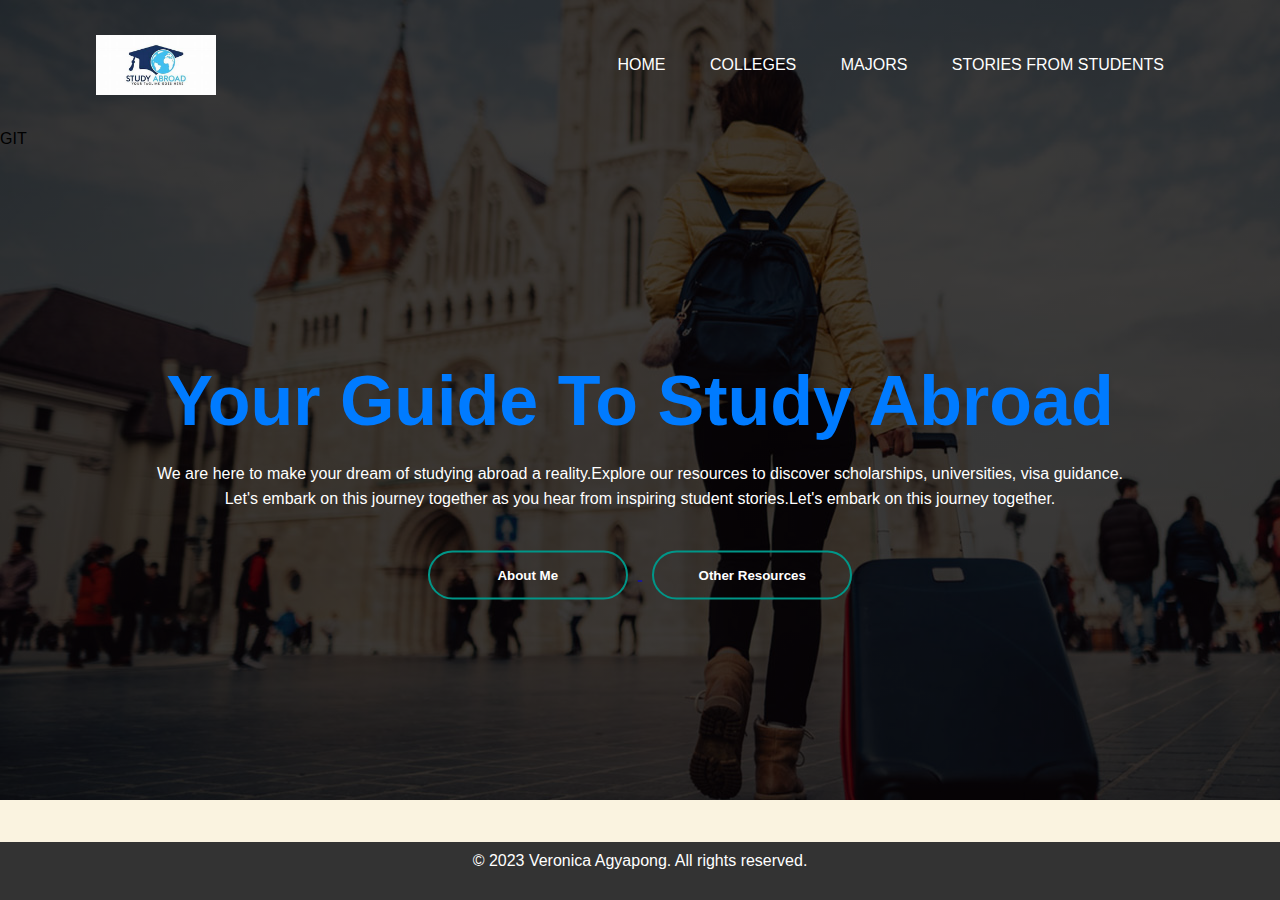
==== index.html @ aa7c0345 "worked" ====
<!DOCTYPE html>
<html lang="en">
<head>
    <meta charset="UTF-8">
		<meta http-equiv="X-UA-Compatible" content="IE=edges">
    <meta name="viewport" content="width=device-width, initial-scale=1.0">
    <title>Personal website</title>
		<link rel="stylesheet" href ="style.css">

</head>
<body>
      <div class="banner">
				<div class ="navbar">
							<img  src="logoof.jfif" class="logo">
						<ul>
						  <li><a href="index.html">Home</a></li>
							<li><a href="college.html">Colleges</a></li>
							<li><a href="majors.html">Majors</a></li>
							<li><a href="#">Stories From Students</a></li>
						</ul>
				</div>
				<!-- for collges cotent-->
GIT

				<div class ="content">
					<h1>Your Guide To Study Abroad</h1>
					<p class="color-context">
						We are here to make your dream of studying abroad a reality.Explore our resources to discover scholarships, universities, visa guidance.<br>Let's embark on this journey together as you hear from inspiring student stories.Let's embark on this journey together.</p>
			        </p>
					<div>

				<a href="About.html">
					<button type="button"><span></span> About Me</button>
				</a>
				<button type="button"><span></span> Other Resources</button>
			</div>
		</div>
<footer class="footer">
    <p>&copy; 2023 Veronica Agyapong. All rights reserved.</p>
</footer>

	  </div>
</body>
</html>
---- style.css ----
*{
	margin:0;
	padding:0;
	font-family:"poppins",sans-serif;
	box-sizing:border;
}
.banner{
		height: 800px;
		margin: 0;
    padding: 0;
		background-image: linear-gradient(rgba(0,0,0,0.75),rgba(0,0,0,0.75)), url(Abroad.jpg);
    background-position: auto;
		background-repeat: no-repeat;

}
.navbar{
		width: 85%;
		margin: auto;
		padding: 35px 0;
		display: flex;
		align-items: center;
		justify-content: space-between;
}
.logo{
	width: 120px;
	cursor: pointer;
	background-image: linear-gradient(rgba(0,0,0,0.75),rgba(0,0,0,0.75)) url(logoof.jfif);
}
.navbar ul li {
	list-style:  none;
	display: inline-block;
	margin: 0 20px;
	position : relative;
}
.navbar ul li a{
	text-decoration:  none;
	color: #fff;
	text-transform: uppercase;


}
.navbar ul li ::after{
	content:  '';
	height: 3px ;
	width: 0;
	background:#009688;
	position: absolute;
	left:0;
	bottom: -10px;
	transition:0.5s;
}
.navbar ul :hover::after{
	width: 100%;

}
.bullet-list {
    list-style-type: disc;
    margin-left: 20px;
}
body {
    background-color: #faf3e0; /* Light beige */
}






.content{
	  width:100%;
		position: absolute;
		top: 50%;
		transform:translateY(-50%);
		text-align: center;
		color:gray;

}
.content h1{
	font-size: 70px;
	margin-top: 80px;
}
.content p{
	margin: 20px;
	font-weight: 100;
	line-height: 25px;
}
button{
	width: 200px;
	padding: 15px 0;
	text-align: center;
	margin: 20px 10px;
	border-radius:25px;
	font-weight:bold;
	border:2px solid #009688;
	background: transparent;
	color:#fff;
	cursor: pointer;
	position: relative ;
	overflow: hidden;
}
span{
	background:#009688;
	height: 100%;
	width: 0;
	border-radius:25px;
	position:absolute;
	left:0;
	bottom:0;
	z-index:-1;
	transition: 0.5s;
}
button:hover span{
	width:100%;
}
button:hover span{
	border:none;
}
/* this is for the collges page*/

.content1{
    max-width: 100%;
    height: auto;
    margin: 10px;
    display: block;
    margin-bottom: 20px;

}/* this is for the description paragraph on the main html file"*/
.color-context{
    color: white;
}


<!-- for the various schools-->
.school-image7{
    width: 90px;
    height: 150px;
		background-position: center;
}
.school-image2{
margin: 20px;
width: 300px;
height: auto;
max-width: 100%;
}
.school-image3{
 margin: 20px;
 width: 300px;
 height: auto;
 max-width: 100%; ;
}

.school-image4{
 margin: 20px;
 width: 300px;
 height: auto;
 max-width: 100%;
}
.school-image5{
  margin: 20px;
  width: 300px;
  height: auto;
  max-width: 100%;
}

.school-image6{
margin: 20px;
width: 300px;
height: auto;
max-width: 100%;
}

.school-image7{
  margin: 20px;
  width: 300px;
  height: auto;
  max-width: 100%;
}
/* Add this to your CSS file */
.footer {
    text-align: left;
    background-color: #333; /* Background color for the footer */
    color: #fff; /* Text color for the footer */
    padding: 10px;
}
/* Add this CSS to position the footer */
.footer {
    position: fixed;
    bottom: 0;
    width: 100%;
    background-color: #333; /* Customize the background color */
    color: #fff; /* Customize the text color */
    text-align: center;
    padding: 10px 0;
}
/* for major page*/
.major {
    margin-bottom: 20px;
}
.bodyAbout{
        /*font-family: Arial, sans-serif;*/
        background-color: none;
        color: #333;
        margin: 0;
        padding: 10px;
        }

        h,h1 {
            font-size: 30px;
            color: #007BFF;
            float:center;
        }

        p {
            font-size: 16px;
            margin-bottom: 20px;
        }
 .selfie{
    max-width: 50%;
    height: auto;
    display: block;
    margin: 0 auto;
    border-radius: 50%;
    width: 180px;
    height: auto;
    float: left;
    margin-right: 40px; /* Add some spacing to the right of the image */
}
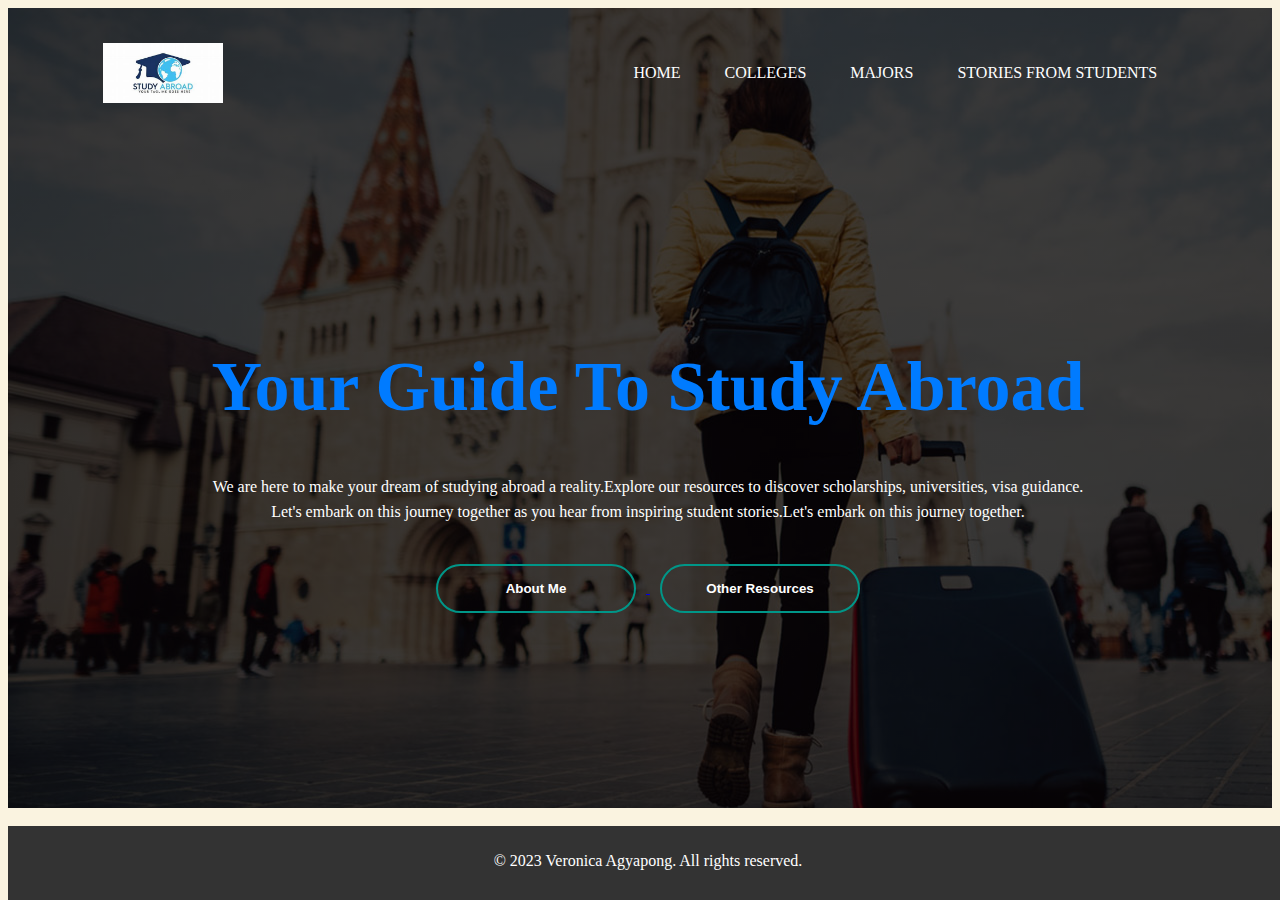
==== commit d2b0fce6: "git" ====
--- a/index.html
+++ b/index.html
@@ -20,7 +20,7 @@
 						</ul>
 				</div>
 				<!-- for collges cotent-->
-GIT
+
 
 				<div class ="content">
 					<h1>Your Guide To Study Abroad</h1>
--- a/style.css
+++ b/style.css
@@ -1,3 +1,5 @@
+<meta name="viewport" content="width=device-width, initial-scale=1.0">
+
 *{
 	margin:0;
 	padding:0;
@@ -226,6 +228,11 @@
     margin-right: 40px; /* Add some spacing to the right of the image */
 }
 
-
-
-
+		@media screen and (max-width: 480px) {
+
+			.container {
+				max-width: calc(100% - 3em);
+			}
+
+
+
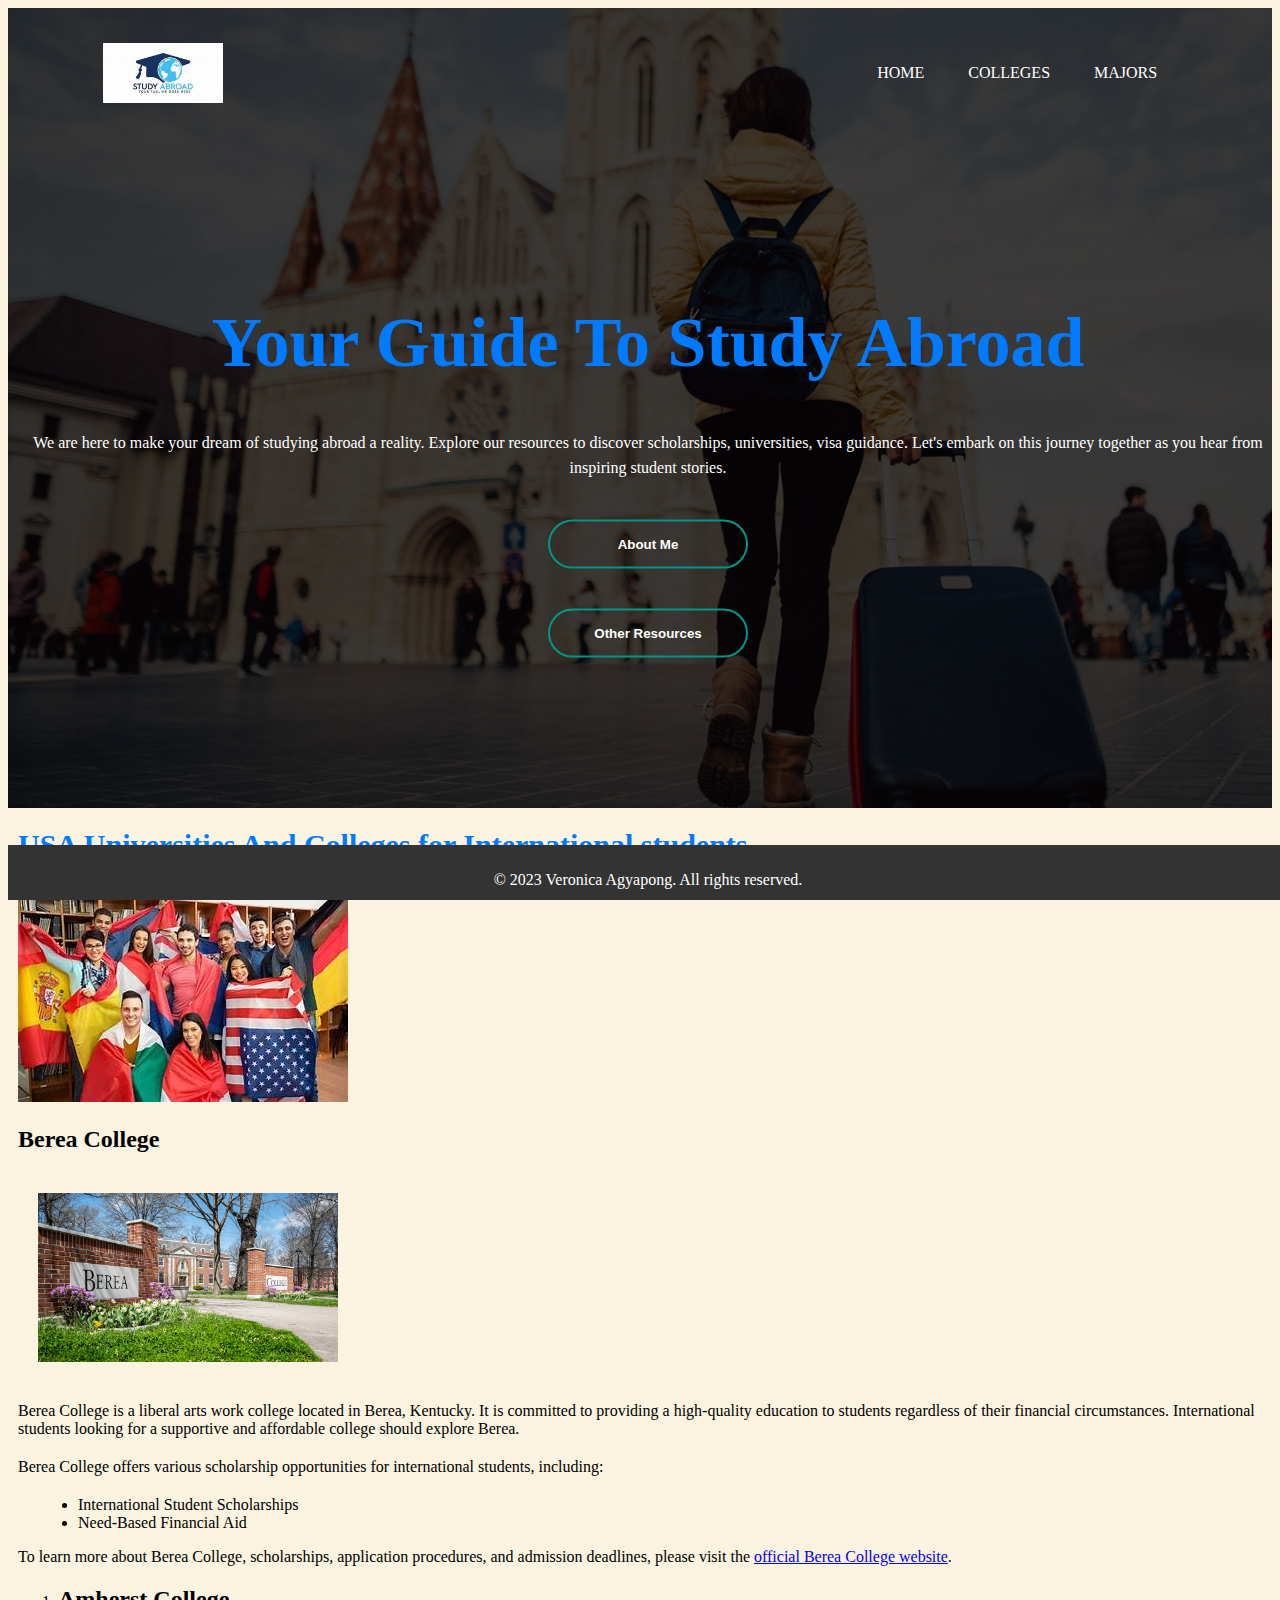
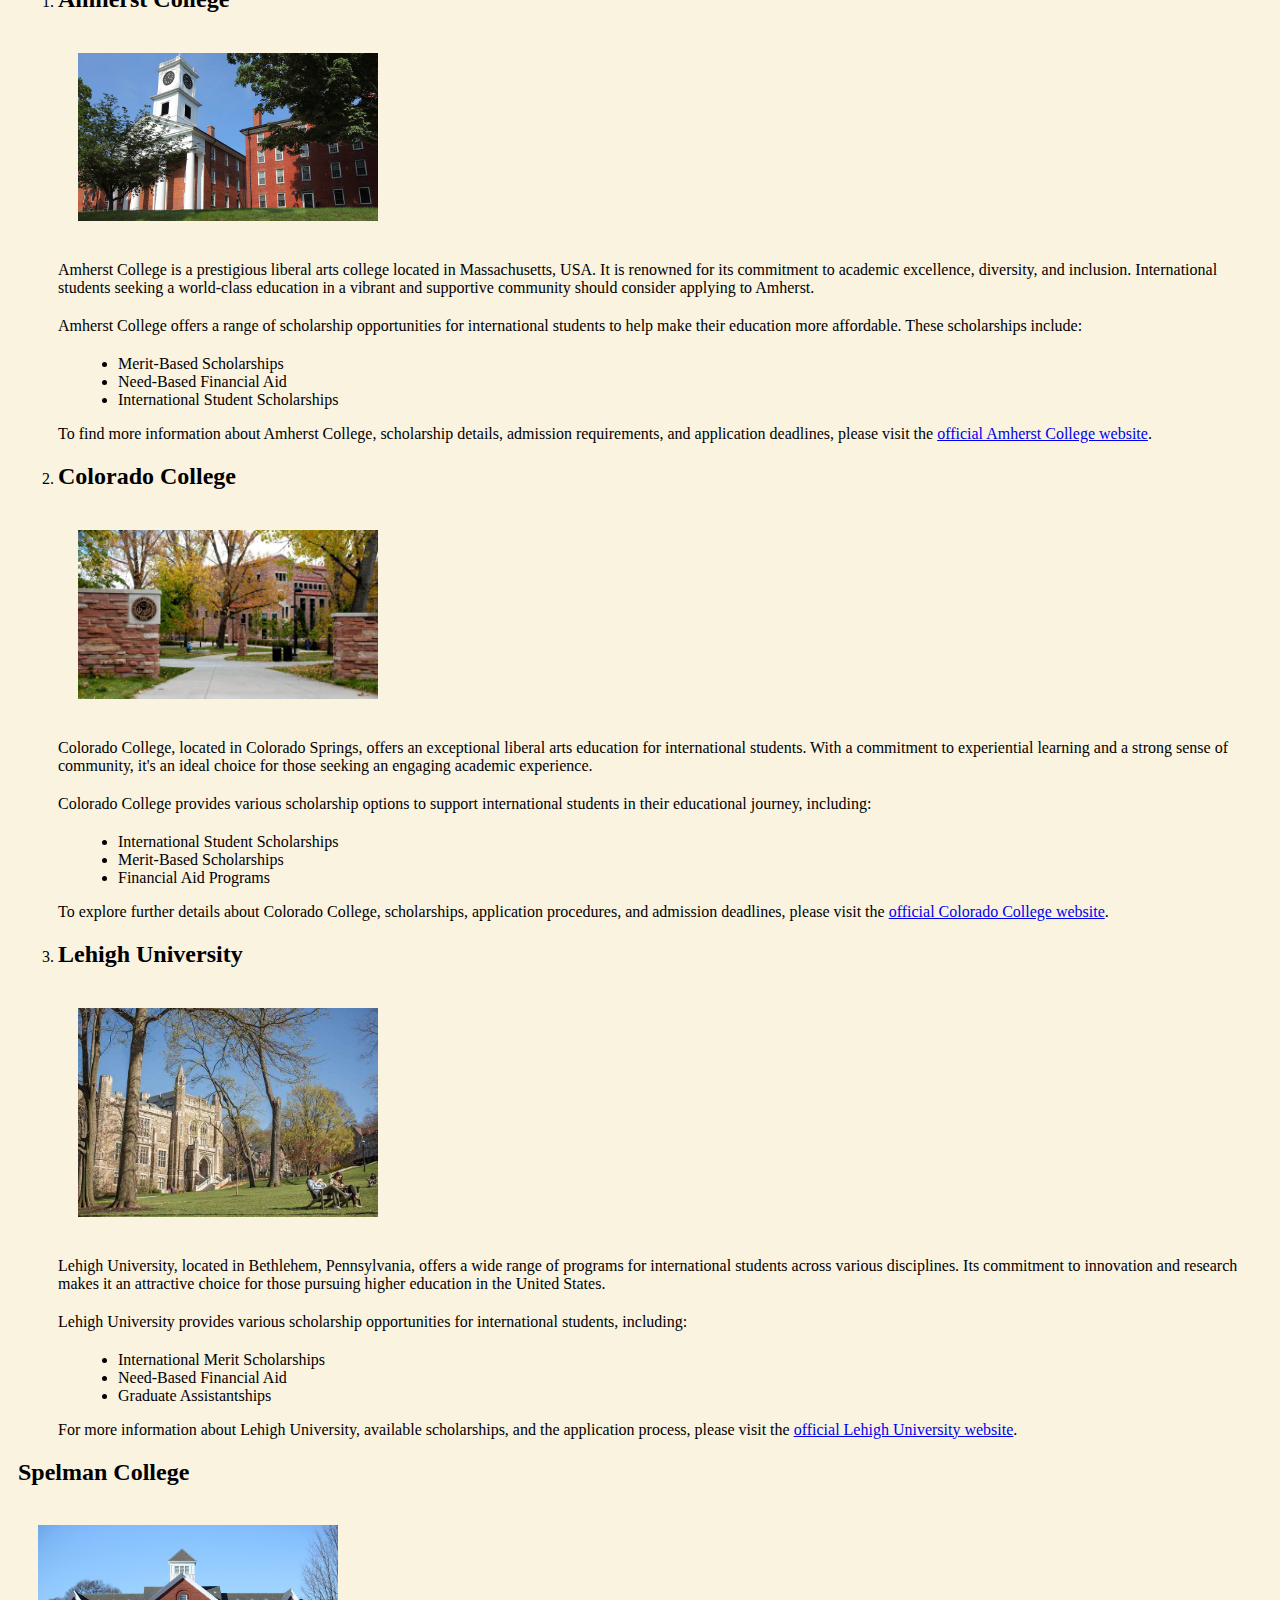
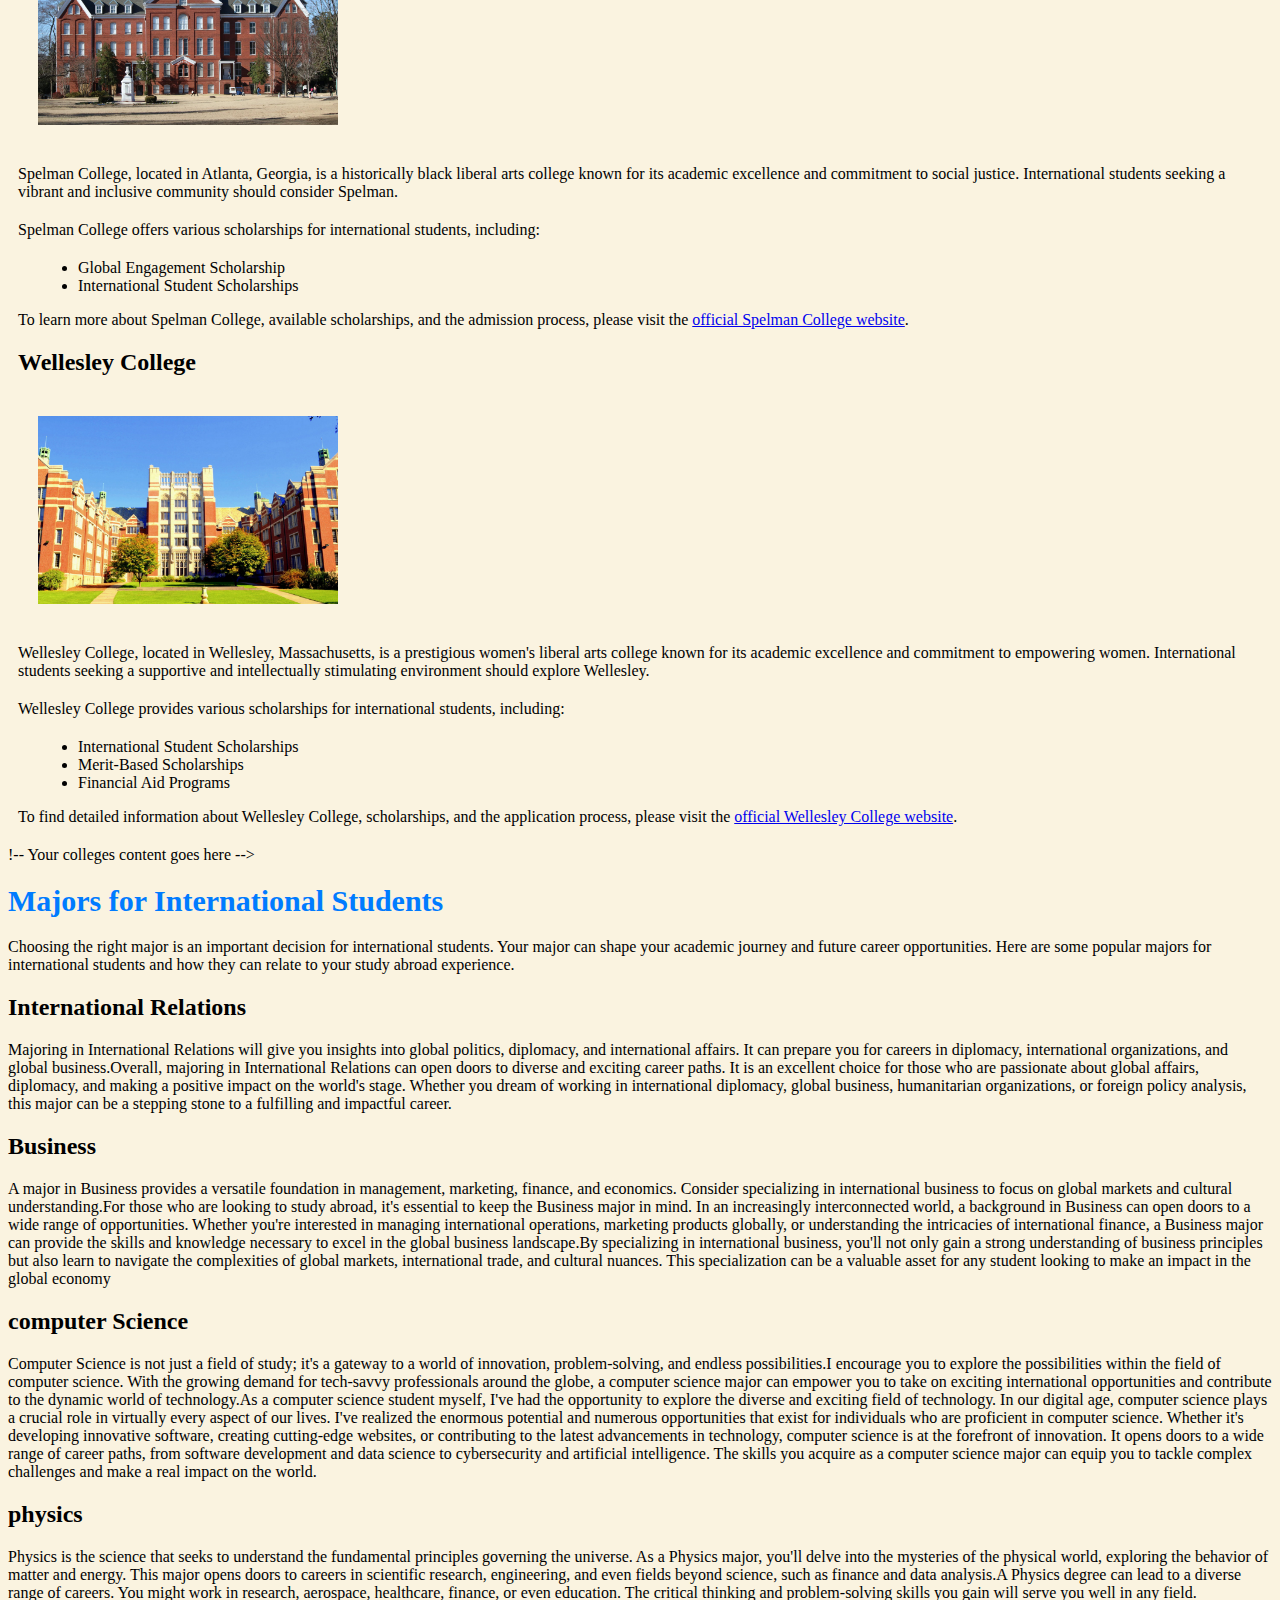
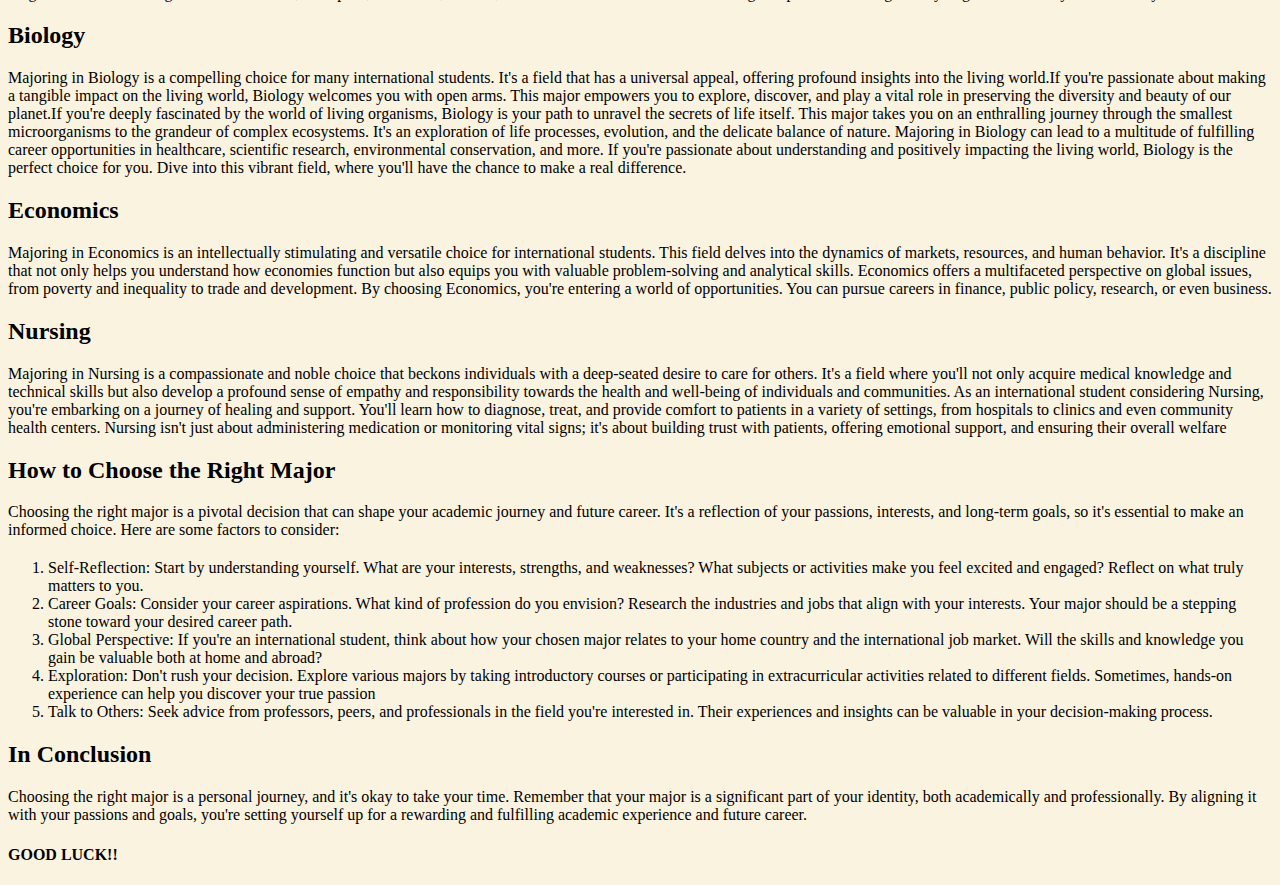
==== commit a74b078f: "have modified" ====
--- a/index.html
+++ b/index.html
@@ -2,43 +2,253 @@
 <html lang="en">
 <head>
     <meta charset="UTF-8">
-		<meta http-equiv="X-UA-Compatible" content="IE=edges">
+    <meta http-equiv="X-UA-Compatible" content="IE=edge">
     <meta name="viewport" content="width=device-width, initial-scale=1.0">
     <title>Personal website</title>
-		<link rel="stylesheet" href ="style.css">
-
+    <link rel="stylesheet" href="style.css">
 </head>
 <body>
-      <div class="banner">
-				<div class ="navbar">
-							<img  src="logoof.jfif" class="logo">
-						<ul>
-						  <li><a href="index.html">Home</a></li>
-							<li><a href="college.html">Colleges</a></li>
-							<li><a href="majors.html">Majors</a></li>
-							<li><a href="#">Stories From Students</a></li>
-						</ul>
-				</div>
-				<!-- for collges cotent-->
-
-
-				<div class ="content">
-					<h1>Your Guide To Study Abroad</h1>
-					<p class="color-context">
-						We are here to make your dream of studying abroad a reality.Explore our resources to discover scholarships, universities, visa guidance.<br>Let's embark on this journey together as you hear from inspiring student stories.Let's embark on this journey together.</p>
-			        </p>
-					<div>
-
-				<a href="About.html">
-					<button type="button"><span></span> About Me</button>
-				</a>
-				<button type="button"><span></span> Other Resources</button>
+    <div class="banner">
+        <div class="navbar">
+            <img src="logoof.jfif" class="logo">
+            <ul>
+                <li><a href="#main-content">Home</a></li>
+                <li><a href="#colleges-content">Colleges</a></li>
+
+                <li><a href="#majors-content">Majors</a></li>
+            </ul>
+        </div>
+    </div>
+
+    <!-- for colleges content -->
+    <div class="content" id="main-content">
+        <h1>Your Guide To Study Abroad</h1>
+        <p class="color-context">
+            We are here to make your dream of studying abroad a reality. Explore our resources to discover scholarships, universities, visa guidance. Let's embark on this journey together as you hear from inspiring student stories.
+        </p>
+        <div>
+            <a href="#about-me-content">
+    <button type="button"><span></span> About Me</button>
+</a>
+
+<div class="about-me-content" id="about-me-content">
+
+</div>
+
+            <button type="button"><span></span> Other Resources</button>
+        </div>
+    </div>
+<!-- Section for colleges content -->
+<div class="content1" id="colleges-content">
+    <h1>USA Universities And Colleges for International students</h1>
+		<img src="intern.jfif" class="intern">
+        <h2>Berea College</h2>
+        <img src="BereaCollege.jpg" alt="Berea College Image" class="school-image7">
+        <p>
+            Berea College is a liberal arts work college located in Berea, Kentucky. It is committed to providing a high-quality education to students regardless of their financial circumstances. International students looking for a supportive and affordable college should explore Berea.
+        </p>
+        <p>
+            Berea College offers various scholarship opportunities for international students, including:
+        </p>
+        <ul class="bullet-list">
+            <li>International Student Scholarships</li>
+            <li>Need-Based Financial Aid</li>
+            <!-- Add more scholarship options if applicable -->
+        </ul>
+        <p>
+            To learn more about Berea College, scholarships, application procedures, and admission deadlines, please visit the <a href="https://www.berea.edu" target="_blank" rel="noopener noreferrer">official Berea College website</a>.
+        </p>
+
+
+
+<ol>
+    <li>
+        <h2>Amherst College</h2>
+        <img src="Amherst-College-iStock.webp" alt="Amherst College Image" class="school-image2">
+        <p>
+            Amherst College is a prestigious liberal arts college located in Massachusetts, USA. It is renowned for its commitment to academic excellence, diversity, and inclusion. International students seeking a world-class education in a vibrant and supportive community should consider applying to Amherst.
+        </p>
+        <p>
+            Amherst College offers a range of scholarship opportunities for international students to help make their education more affordable. These scholarships include:
+        </p>
+        <ul class="bullet-list">
+            <li>Merit-Based Scholarships</li>
+            <li>Need-Based Financial Aid</li>
+            <li>International Student Scholarships</li>
+            <!-- Add more scholarship options if applicable -->
+        </ul>
+        <p>
+            To find more information about Amherst College, scholarship details, admission requirements, and application deadlines, please visit the <a href="https://www.amherst.edu" target="_blank" rel="noopener noreferrer">official Amherst College website</a>.
+        </p>
+
+
+<!-- Add the rest of the colleges with similar <ol> structure -->
+
+        <!-- Add more colleges and descriptions as needed -->
+
+    <li>
+        <h2>Colorado College</h2>
+        <img src="collarode.jpg" alt="Colorado College Image" class="school-image3">
+        <p>
+            Colorado College, located in Colorado Springs, offers an exceptional liberal arts education for international students. With a commitment to experiential learning and a strong sense of community, it's an ideal choice for those seeking an engaging academic experience.
+        </p>
+        <p>
+            Colorado College provides various scholarship options to support international students in their educational journey, including:
+        </p>
+			<div>
+        <ul class="bullet-list">
+            <li>International Student Scholarships</li>
+            <li>Merit-Based Scholarships</li>
+            <li>Financial Aid Programs</li>
+            <!-- Add more scholarship options if applicable -->
+        </ul>
 			</div>
-		</div>
-<footer class="footer">
-    <p>&copy; 2023 Veronica Agyapong. All rights reserved.</p>
-</footer>
-
-	  </div>
+        <p>
+            To explore further details about Colorado College, scholarships, application procedures, and admission deadlines, please visit the <a href="https://www.coloradocollege.edu" target="_blank" rel="noopener noreferrer">official Colorado College website</a>.
+        </p>
+    <li>
+        <h2>Lehigh University</h2>
+        <img src="Lehigh.jpg" alt="Lehigh University Image" class="school-image4">
+        <p>
+            Lehigh University, located in Bethlehem, Pennsylvania, offers a wide range of programs for international students across various disciplines. Its commitment to innovation and research makes it an attractive choice for those pursuing higher education in the United States.
+        </p>
+        <p>
+            Lehigh University provides various scholarship opportunities for international students, including:
+        </p>
+        <ul class="bullet-list">
+            <li>International Merit Scholarships</li>
+            <li>Need-Based Financial Aid</li>
+            <li>Graduate Assistantships</li>
+            <!-- Add more scholarship options if applicable -->
+        </ul>
+        <p>
+            For more information about Lehigh University, available scholarships, and the application process, please visit the <a href="https://www.lehigh.edu" target="_blank" rel="noopener noreferrer">official Lehigh University website</a>.
+        </p>
+    </li>
+</ol>
+        <h2>Spelman College</h2>
+        <img src="spelman-college.jpg" alt="Spelman College Image" class="school-image5">
+        <p>
+            Spelman College, located in Atlanta, Georgia, is a historically black liberal arts college known for its academic excellence and commitment to social justice. International students seeking a vibrant and inclusive community should consider Spelman.
+        </p>
+        <p>
+            Spelman College offers various scholarships for international students, including:
+        </p>
+        <ul class="bullet-list">
+            <li>Global Engagement Scholarship</li>
+            <li>International Student Scholarships</li>
+            <!-- Add more scholarship options if applicable -->
+        </ul>
+        <p>
+            To learn more about Spelman College, available scholarships, and the admission process, please visit the <a href="https://www.spelman.edu" target="_blank" rel="noopener noreferrer">official Spelman College website</a>.
+        </p>
+        <h2>Wellesley College</h2>
+        <img src="wellesley.PNG" alt="Wellesley College Image" class="school-image6">
+        <p>
+            Wellesley College, located in Wellesley, Massachusetts, is a prestigious women's liberal arts college known for its academic excellence and commitment to empowering women. International students seeking a supportive and intellectually stimulating environment should explore Wellesley.
+        </p>
+        <p>
+            Wellesley College provides various scholarships for international students, including:
+        </p>
+        <ul class="bullet-list">
+            <li>International Student Scholarships</li>
+            <li>Merit-Based Scholarships</li>
+            <li>Financial Aid Programs</li>
+            <!-- Add more scholarship options if applicable -->
+        </ul>
+        <p>
+            To find detailed information about Wellesley College, scholarships, and the application process, please visit the <a href="https://www.wellesley.edu" target="_blank" rel="noopener noreferrer">official Wellesley College website</a>.
+        </p>
+</div>!-- Your colleges content goes here -->
+
+<!-- Section for majors content -->
+<div class="majors-content" id="majors-content">
+
+
+	<section class="major">
+        <h1>Majors for International Students</h1>
+
+				</section>
+                <p>
+            Choosing the right major is an important decision for international students. Your major can shape your academic journey and future career opportunities. Here are some popular majors for international students and how they can relate to your study abroad experience.
+        </p>
+
+        <!-- Example major descriptions -->
+				<section class="major">
+        <h2>International Relations</h2>
+        <p>
+            Majoring in International Relations will give you insights into global politics, diplomacy, and international affairs. It can prepare you for careers in diplomacy, international organizations, and global business.Overall, majoring in International Relations can open doors to diverse and exciting career paths. It is an excellent choice for those who are passionate about global affairs, diplomacy, and making a positive impact on the world's stage. Whether you dream of working in international diplomacy, global business, humanitarian organizations, or foreign policy analysis, this major can be a stepping stone to a fulfilling and impactful career.
+        </p>
+				</section>
+					<section class="major">
+        <h2>Business</h2>
+        <p>
+            A major in Business provides a versatile foundation in management, marketing, finance, and economics. Consider specializing in international business to focus on global markets and cultural understanding.For those who are looking to study abroad, it's essential to keep the Business major in mind. In an increasingly interconnected world, a background in Business can open doors to a wide range of opportunities. Whether you're interested in managing international operations, marketing products globally, or understanding the intricacies of international finance, a Business major can provide the skills and knowledge necessary to excel in the global business landscape.By specializing in international business, you'll not only gain a strong understanding of business principles but also learn to navigate the complexities of global markets, international trade, and cultural nuances. This specialization can be a valuable asset for any student looking to make an impact in the global economy
+        </p>
+					</section>
+						<section class="major">
+			<h2>computer Science</h2>
+        <p>
+           Computer Science is not just a field of study; it's a gateway to a world of innovation, problem-solving, and endless possibilities.I encourage you to explore the possibilities within the field of computer science. With the growing demand for tech-savvy professionals around the globe, a computer science major can empower you to take on exciting international opportunities and contribute to the dynamic world of technology.As a computer science student myself, I've had the opportunity to explore the diverse and exciting field of technology. In our digital age, computer science plays a crucial role in virtually every aspect of our lives. I've realized the enormous potential and numerous opportunities that exist for individuals who are proficient in computer science.
+            Whether it's developing innovative software, creating cutting-edge websites, or contributing to the latest advancements in technology, computer science is at the forefront of innovation. It opens doors to a wide range of career paths, from software development and data science to cybersecurity and artificial intelligence. The skills you acquire as a computer science major can equip you to tackle complex challenges and make a real impact on the world.
+        </p>
+						</section>
+					<section class="major">
+			<h2>physics</h2>
+        <p>
+           Physics is the science that seeks to understand the fundamental principles governing the universe. As a Physics major, you'll delve into the mysteries of the physical world, exploring the behavior of matter and energy. This major opens doors to careers in scientific research, engineering, and even fields beyond science, such as finance and data analysis.A Physics degree can lead to a diverse range of careers. You might work in research, aerospace, healthcare, finance, or even education. The critical thinking and problem-solving skills you gain will serve you well in any field.
+        </p>
+					</section>
+	<section class="major">
+			<h2>Biology</h2>
+        <p>
+            Majoring in Biology is a compelling choice for many international students. It's a field that has a universal appeal, offering profound insights into the living world.If you're passionate about making a tangible impact on the living world, Biology welcomes you with open arms. This major empowers you to explore, discover, and play a vital role in preserving the diversity and beauty of our planet.If you're deeply fascinated by the world of living organisms, Biology is your path to unravel the secrets of life itself. This major takes you on an enthralling journey through the smallest microorganisms to the grandeur of complex ecosystems. It's an exploration of life processes, evolution, and the delicate balance of nature. Majoring in Biology can lead to a multitude of fulfilling career opportunities in healthcare, scientific research, environmental conservation, and more. If you're passionate about understanding and positively impacting the living world, Biology is the perfect choice for you. Dive into this vibrant field, where you'll have the chance to make a real difference.
+        </p>
+    </section>
+                <section class ="major">
+                    <h2> Economics </h2>
+                    <p>
+                        Majoring in Economics is an intellectually stimulating and versatile choice for international students. This field delves into the dynamics of markets, resources, and human behavior. It's a discipline that not only helps you understand how economies function but also equips you with valuable problem-solving and analytical skills. Economics offers a multifaceted perspective on global issues, from poverty and inequality to trade and development.
+
+By choosing Economics, you're entering a world of opportunities. You can pursue careers in finance, public policy, research, or even business.
+                    </p>
+                    <section class = "major">
+                        <h2> Nursing </h2>
+                        <p>
+                            Majoring in Nursing is a compassionate and noble choice that beckons individuals with a deep-seated desire to care for others. It's a field where you'll not only acquire medical knowledge and technical skills but also develop a profound sense of empathy and responsibility towards the health and well-being of individuals and communities.
+
+As an international student considering Nursing, you're embarking on a journey of healing and support. You'll learn how to diagnose, treat, and provide comfort to patients in a variety of settings, from hospitals to clinics and even community health centers. Nursing isn't just about administering medication or monitoring vital signs; it's about building trust with patients, offering emotional support, and ensuring their overall welfare
+                        </p>
+                    </section>
+
+                </section>
+        <!-- Add more major descriptions as needed -->
+                <section class="major">
+        <h2>How to Choose the Right Major</h2>
+        <p>
+           Choosing the right major is a pivotal decision that can shape your academic journey and future career. It's a reflection of your passions, interests, and long-term goals, so it's essential to make an informed choice. Here are some factors to consider:
+        </p>
+                    <ol>
+                        <li>Self-Reflection: Start by understanding yourself. What are your interests, strengths, and weaknesses? What subjects or activities make you feel excited and engaged? Reflect on what truly matters to you.</li>
+                        <li>Career Goals: Consider your career aspirations. What kind of profession do you envision? Research the industries and jobs that align with your interests. Your major should be a stepping stone toward your desired career path.</li>
+                        <li>Global Perspective: If you're an international student, think about how your chosen major relates to your home country and the international job market. Will the skills and knowledge you gain be valuable both at home and abroad?</li>
+                        <li> Exploration: Don't rush your decision. Explore various majors by taking introductory courses or participating in extracurricular activities related to different fields. Sometimes, hands-on experience can help you discover your true passion</li>
+                        <li>Talk to Others: Seek advice from professors, peers, and professionals in the field you're interested in. Their experiences and insights can be valuable in your decision-making process.</li>
+                    </ol>
+                </section>
+            <section>
+                <h2> In Conclusion </h2>
+                <p>
+                  Choosing the right major is a personal journey, and it's okay to take your time. Remember that your major is a significant part of your identity, both academically and professionally. By aligning it with your passions and goals, you're setting yourself up for a rewarding and fulfilling academic experience and future career.
+                </p>
+                <h4> GOOD LUCK!!</h4>
+            </section>
+
+</div>
+
+
+    <footer class="footer">
+        <p>&copy; 2023 Veronica Agyapong. All rights reserved.</p>
+    </footer>
 </body>
-</html>+</html>
--- a/style.css
+++ b/style.css
@@ -5,6 +5,9 @@
 	padding:0;
 	font-family:"poppins",sans-serif;
 	box-sizing:border;
+}
+html {
+    scroll-behavior: smooth;
 }
 .banner{
 		height: 800px;
@@ -189,6 +192,7 @@
     position: fixed;
     bottom: 0;
     width: 100%;
+    height: 35px;
     background-color: #333; /* Customize the background color */
     color: #fff; /* Customize the text color */
     text-align: center;
@@ -227,12 +231,11 @@
     float: left;
     margin-right: 40px; /* Add some spacing to the right of the image */
 }
-
-		@media screen and (max-width: 480px) {
-
-			.container {
-				max-width: calc(100% - 3em);
-			}
-
-
-
+/* Example of a media query for smaller screens */
+@media (max-width: 768px) {
+    /* CSS styles for smaller screens go here */
+}
+
+
+
+
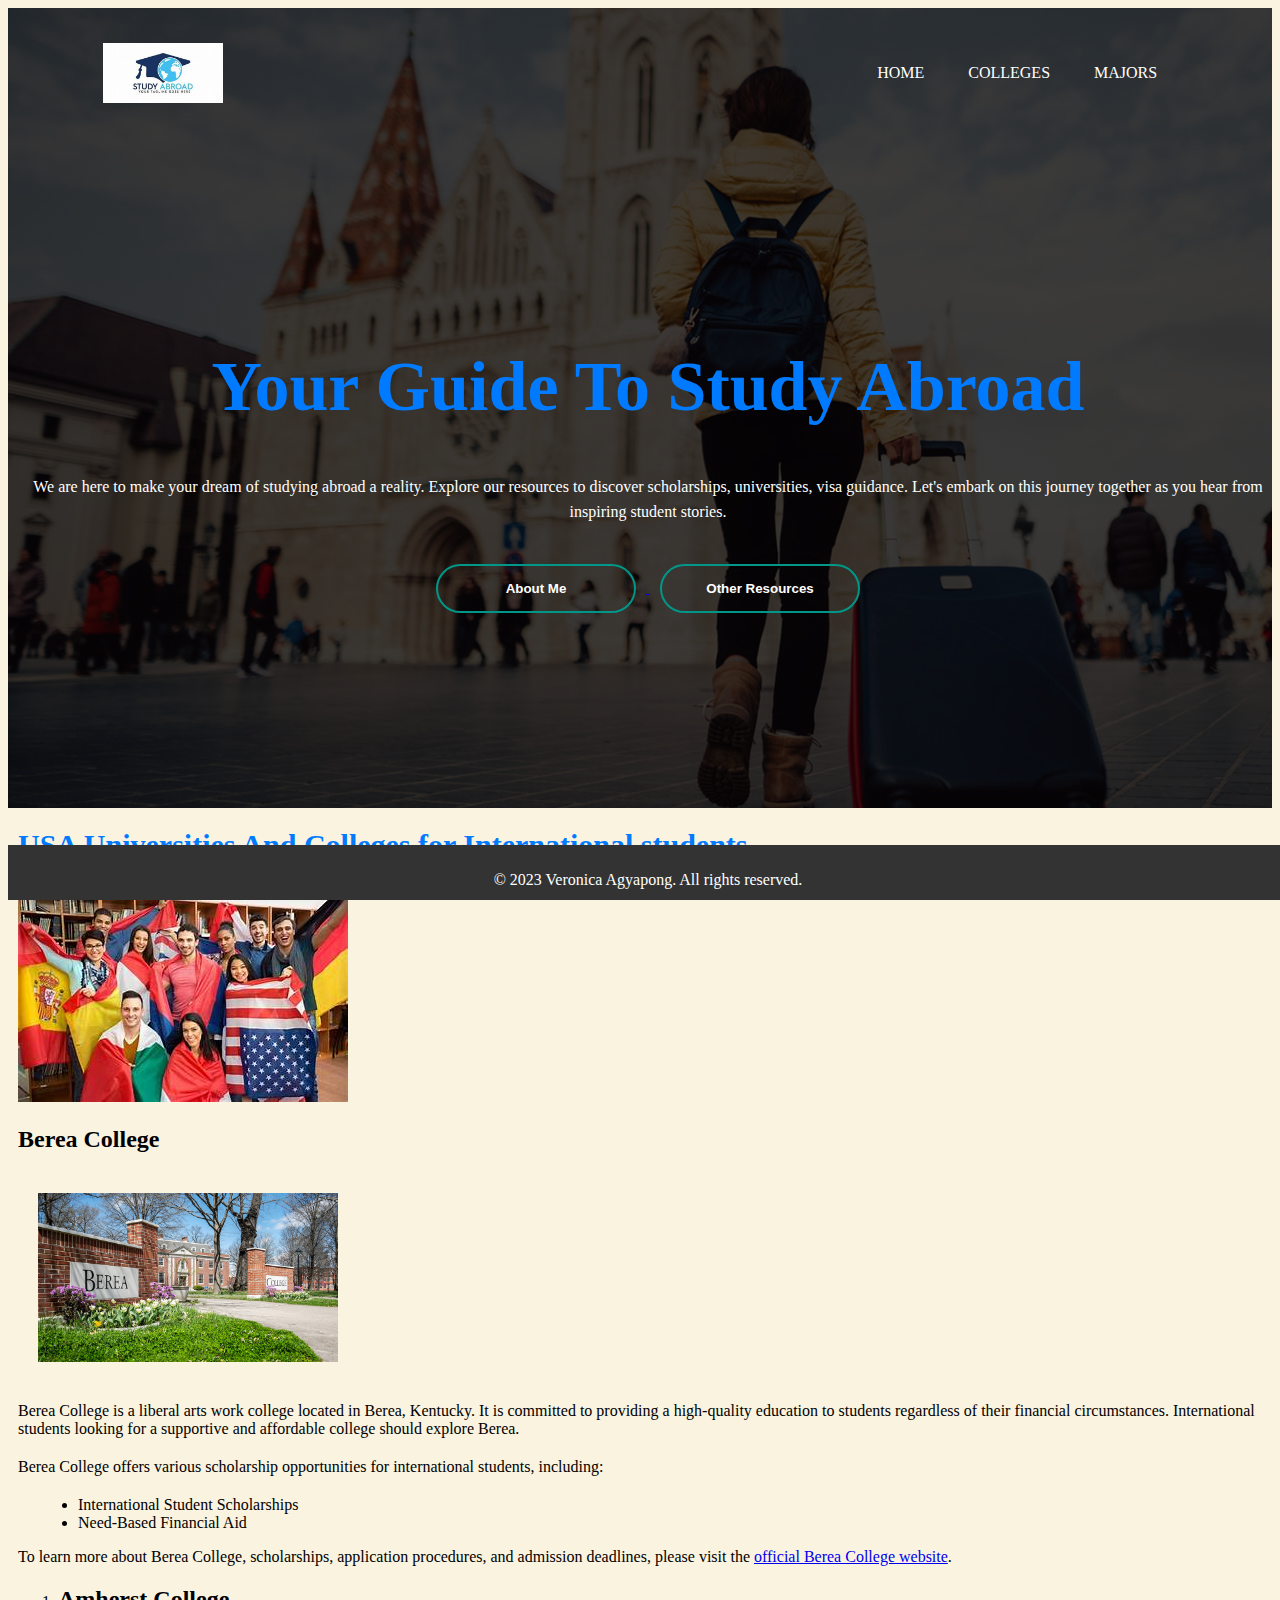
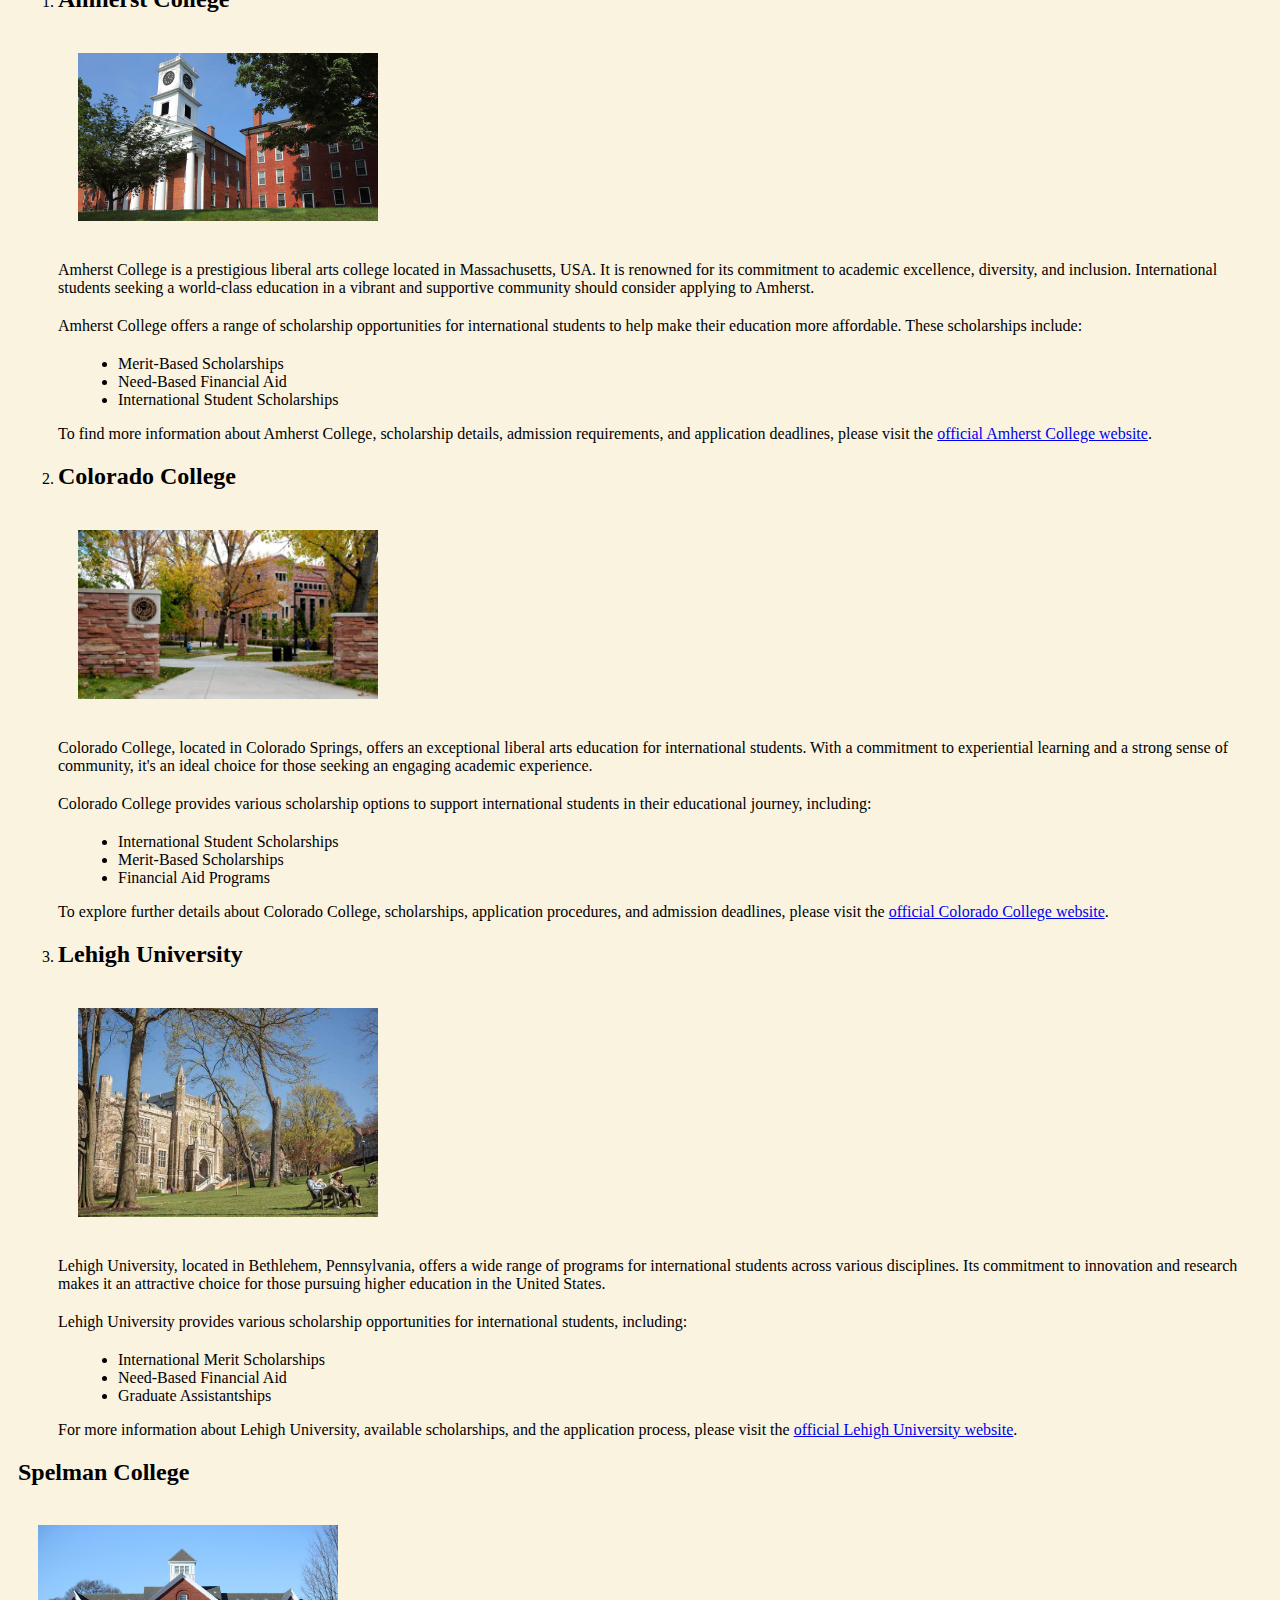
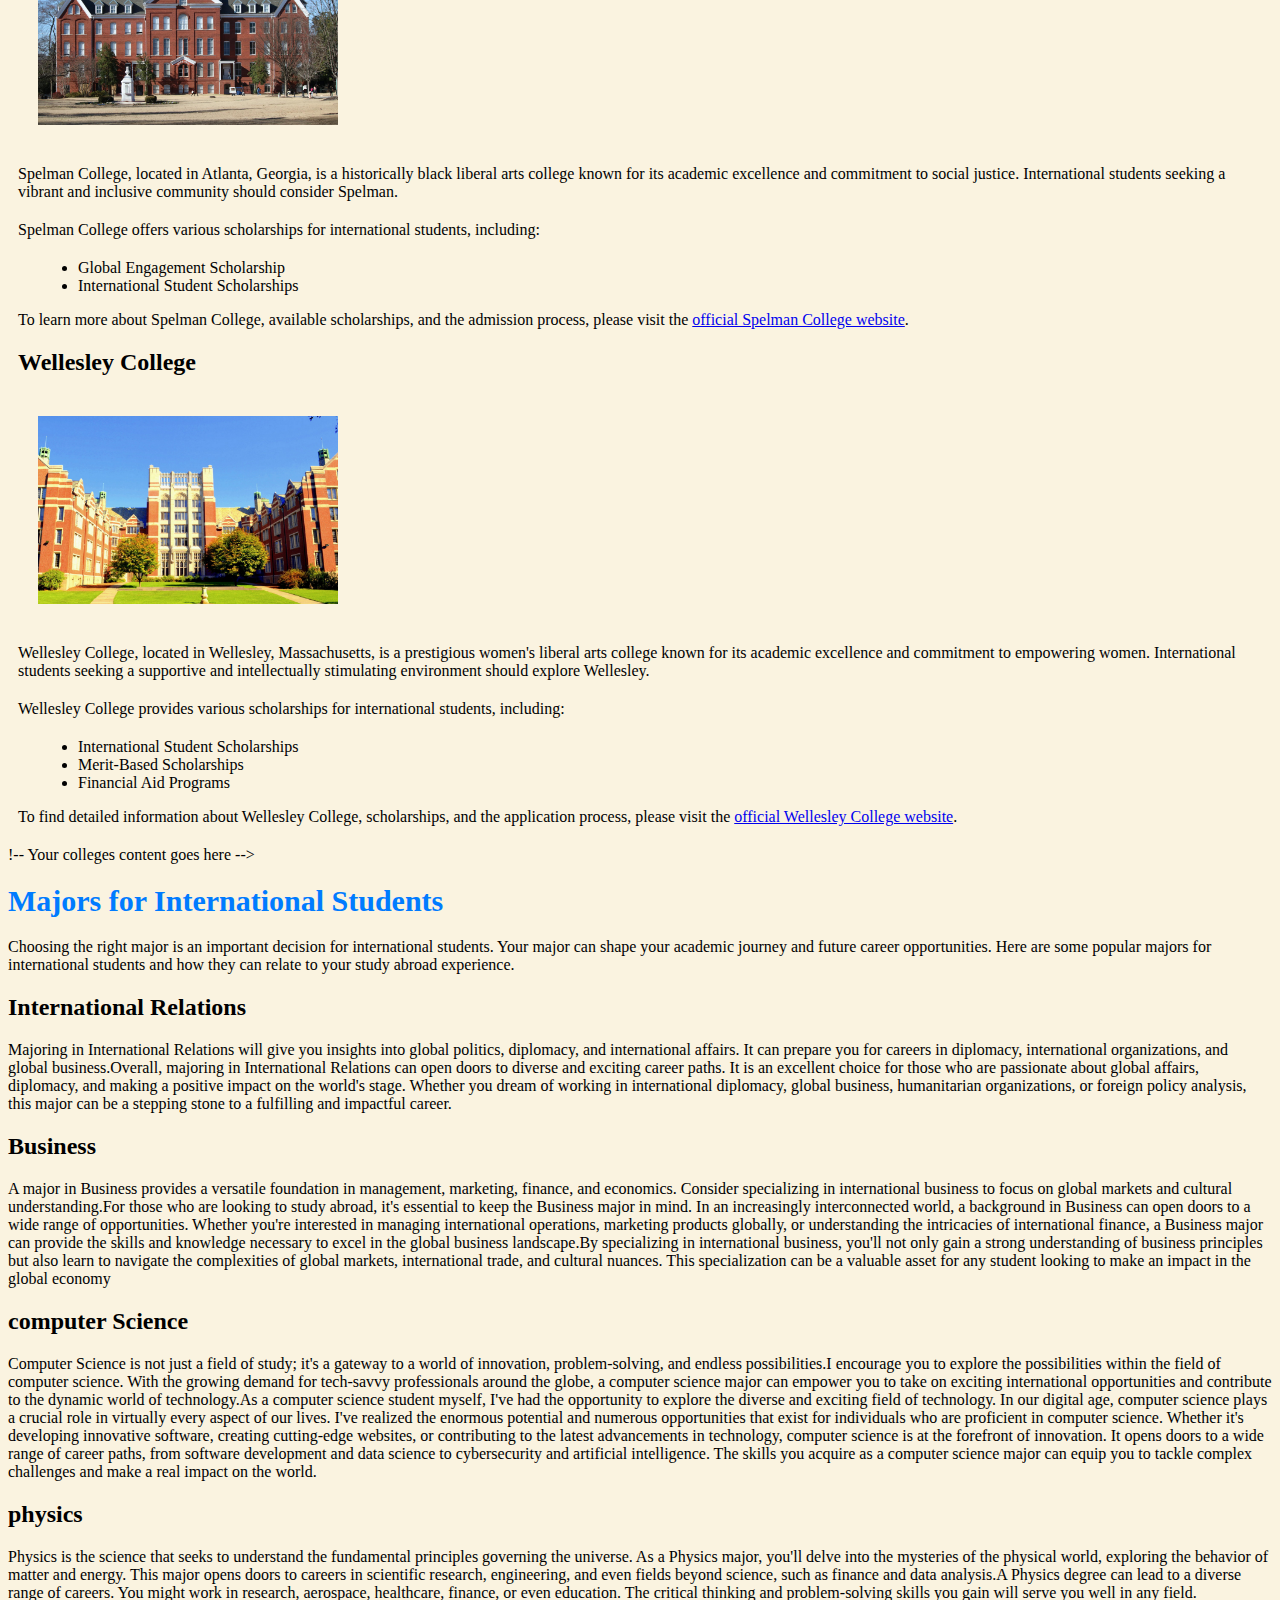
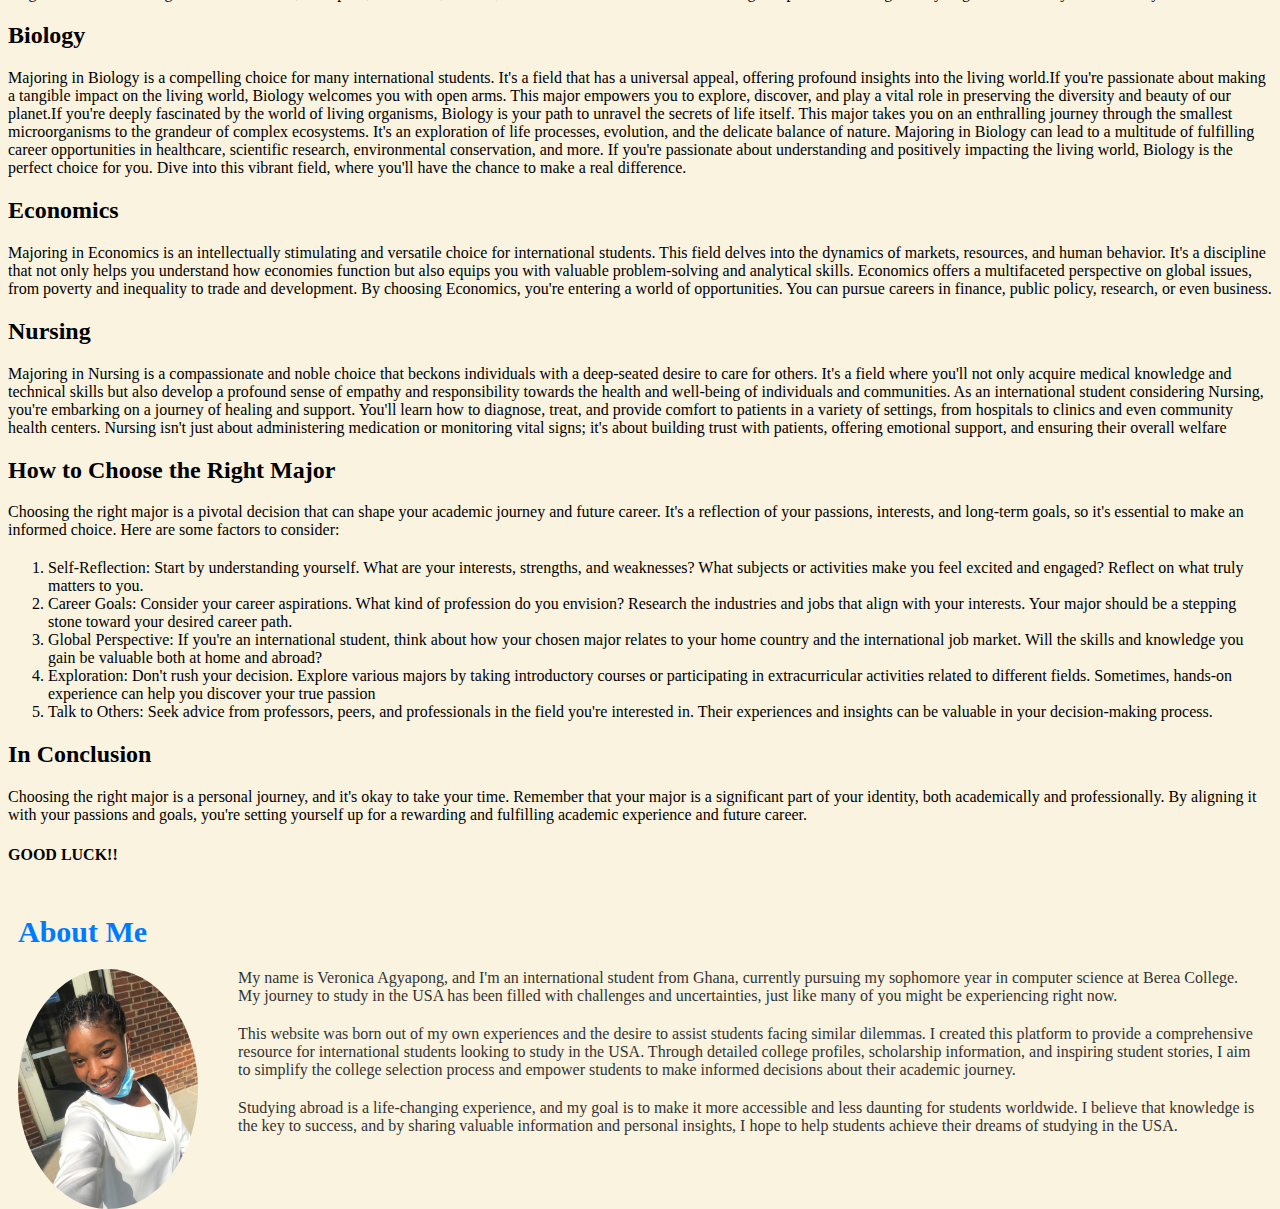
==== commit 34debdd1: "have added" ====
--- a/index.html
+++ b/index.html
@@ -31,14 +31,10 @@
     <button type="button"><span></span> About Me</button>
 </a>
 
-<div class="about-me-content" id="about-me-content">
-
-</div>
-
             <button type="button"><span></span> Other Resources</button>
         </div>
     </div>
-<!-- Section for colleges content -->
+
 <div class="content1" id="colleges-content">
     <h1>USA Universities And Colleges for International students</h1>
 		<img src="intern.jfif" class="intern">
@@ -245,7 +241,20 @@
             </section>
 
 </div>
-
+<section>
+<div class="bodyAbout" id="about-me-content">
+
+
+    <h1>About Me</h1>
+    <img src="IMG_2088.JPG" Class="selfie">
+    <p>My name is Veronica Agyapong, and I'm an international student from Ghana, currently pursuing my sophomore year in computer science at Berea College. My journey to study in the USA has been filled with challenges and uncertainties, just like many of you might be experiencing right now.</p>
+
+<p>This website was born out of my own experiences and the desire to assist students facing similar dilemmas. I created this platform to provide a comprehensive resource for international students looking to study in the USA. Through detailed college profiles, scholarship information, and inspiring student stories, I aim to simplify the college selection process and empower students to make informed decisions about their academic journey.</p>
+
+<p>Studying abroad is a life-changing experience, and my goal is to make it more accessible and less daunting for students worldwide. I believe that knowledge is the key to success, and by sharing valuable information and personal insights, I hope to help students achieve their dreams of studying in the USA.</p>
+
+</div>
+	</section>
 
     <footer class="footer">
         <p>&copy; 2023 Veronica Agyapong. All rights reserved.</p>
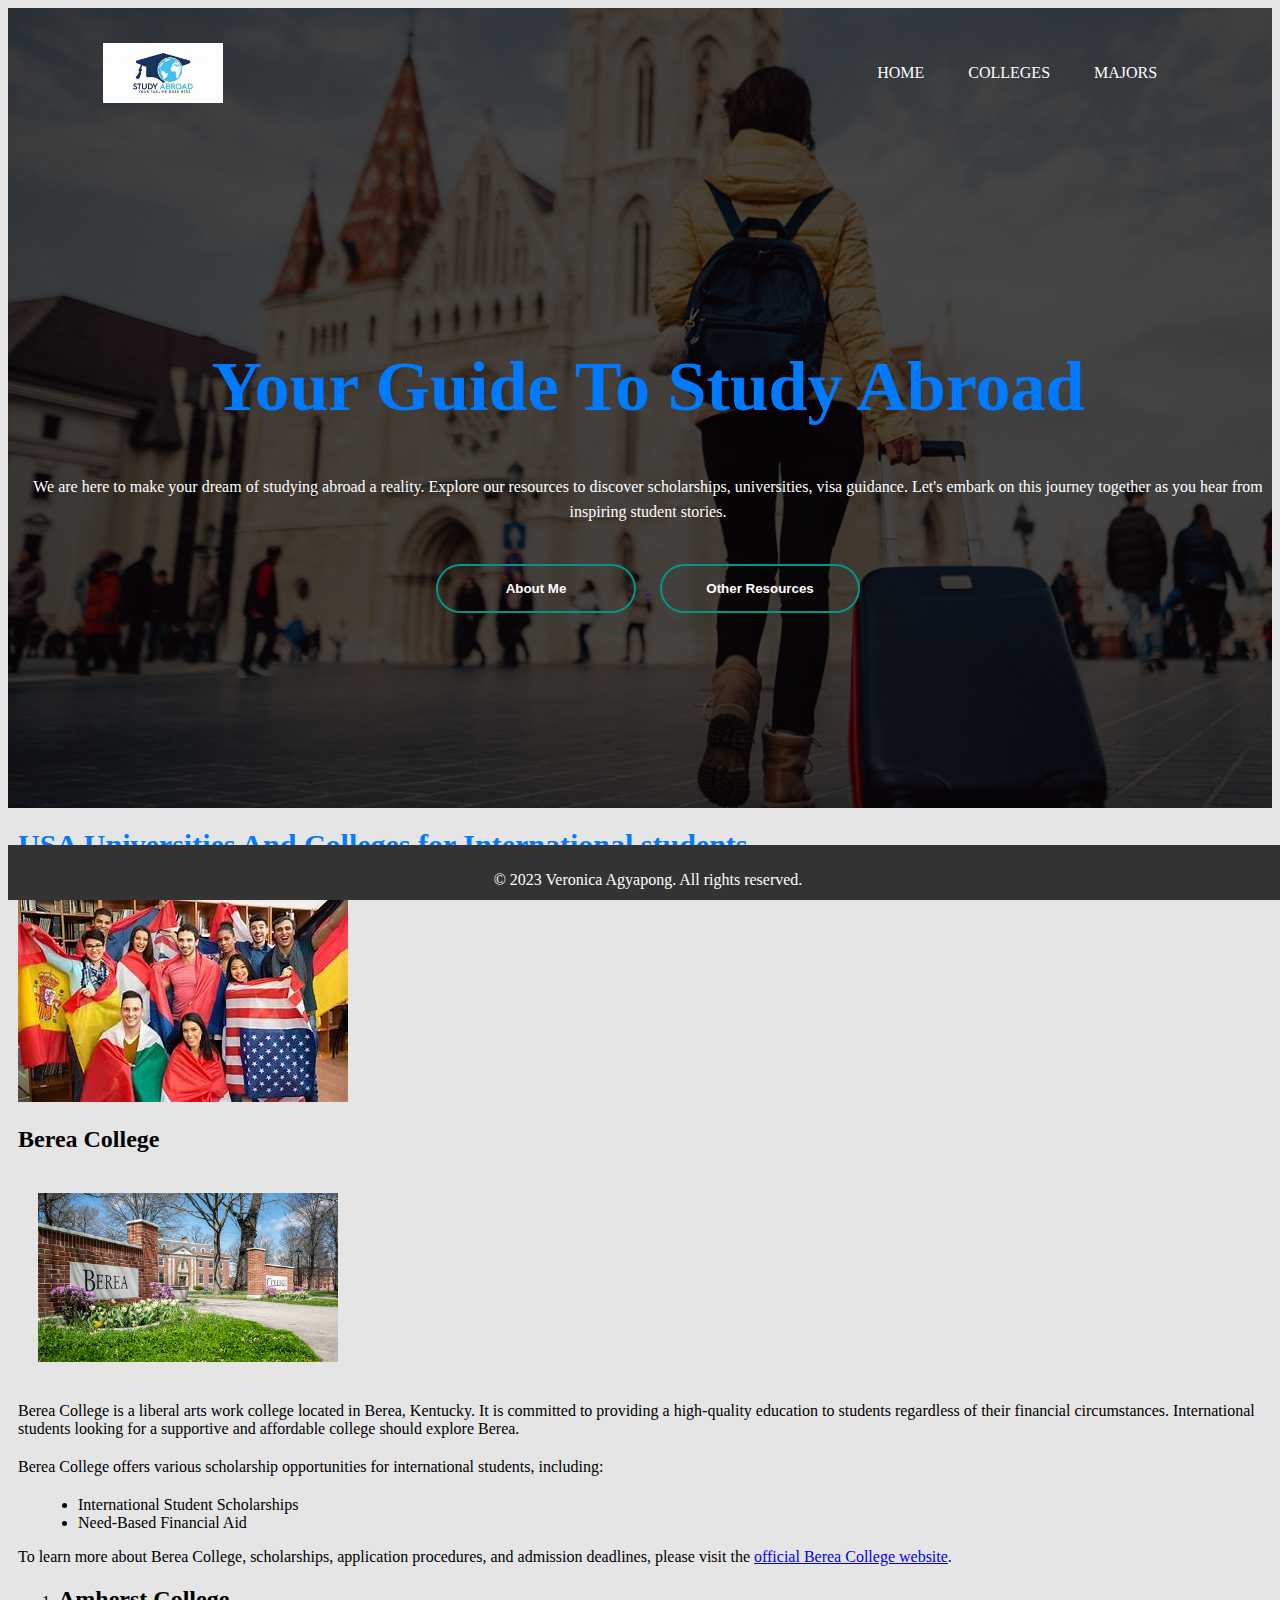
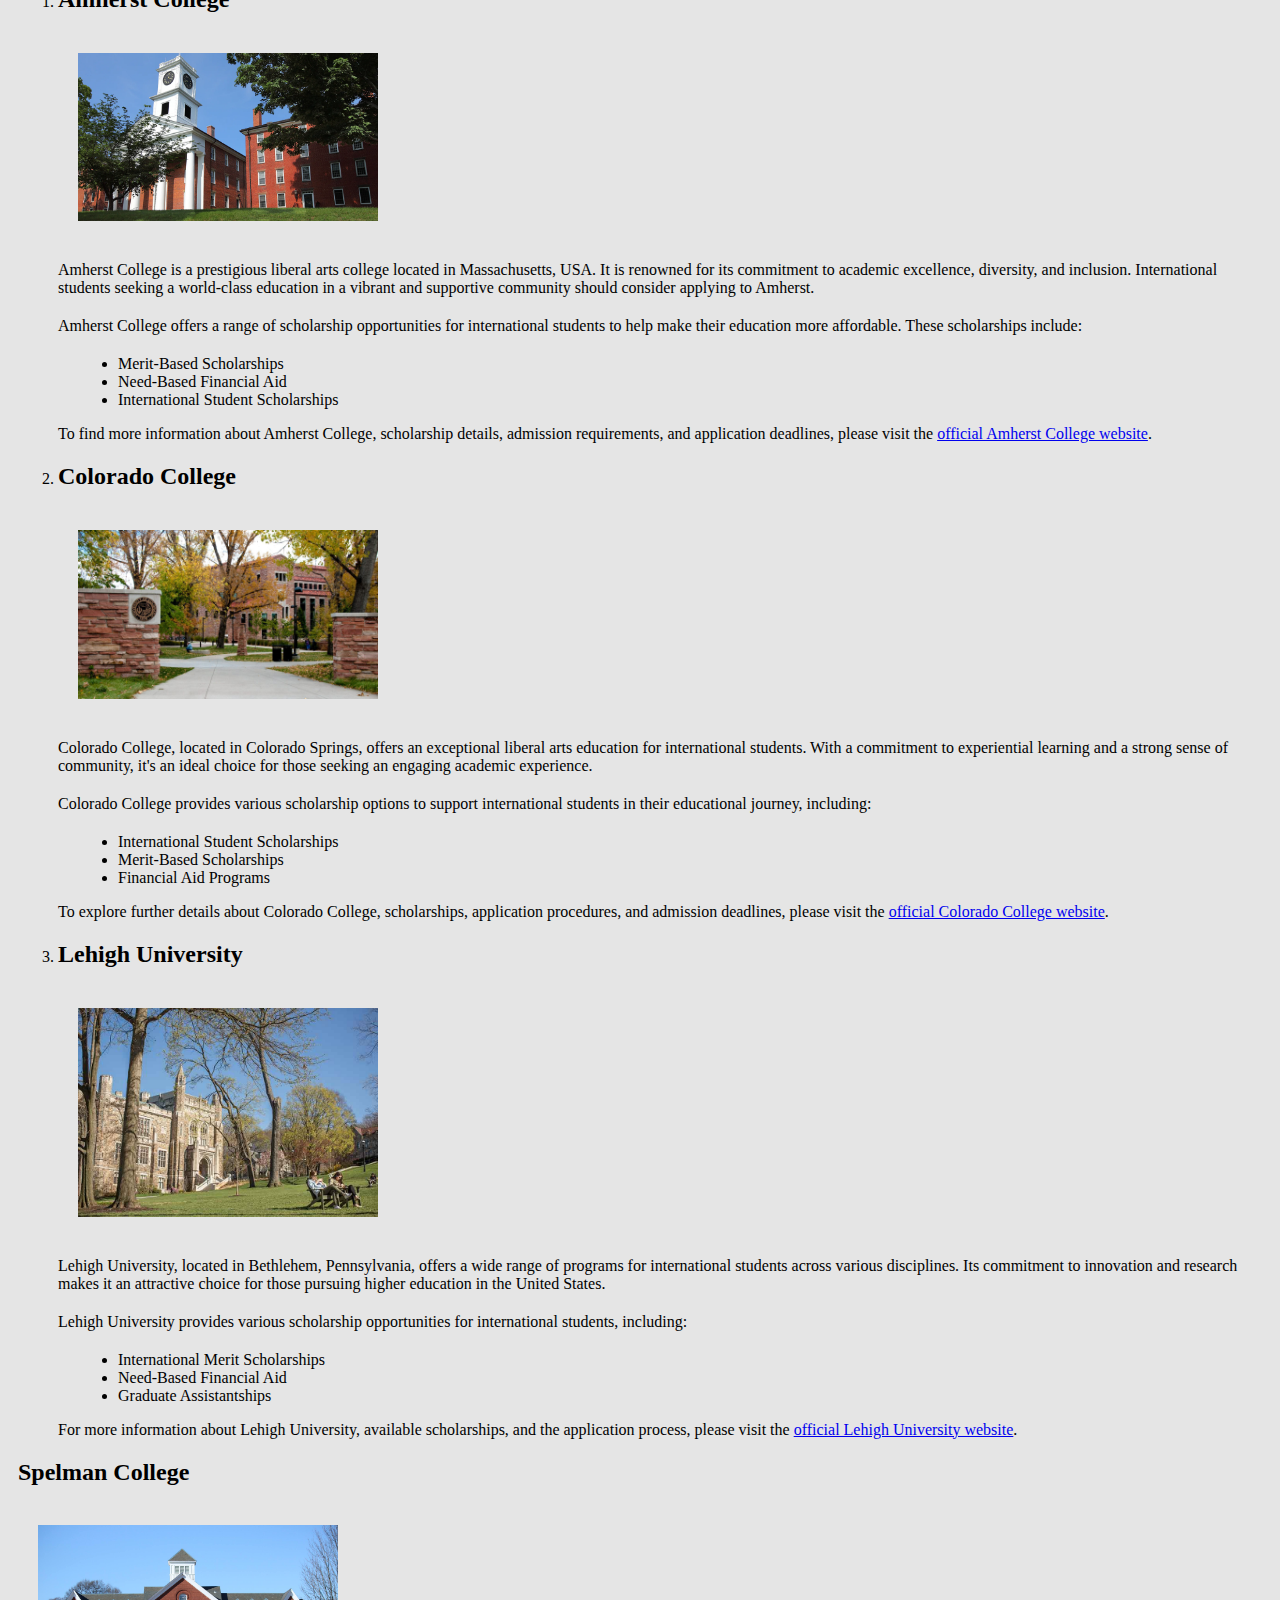
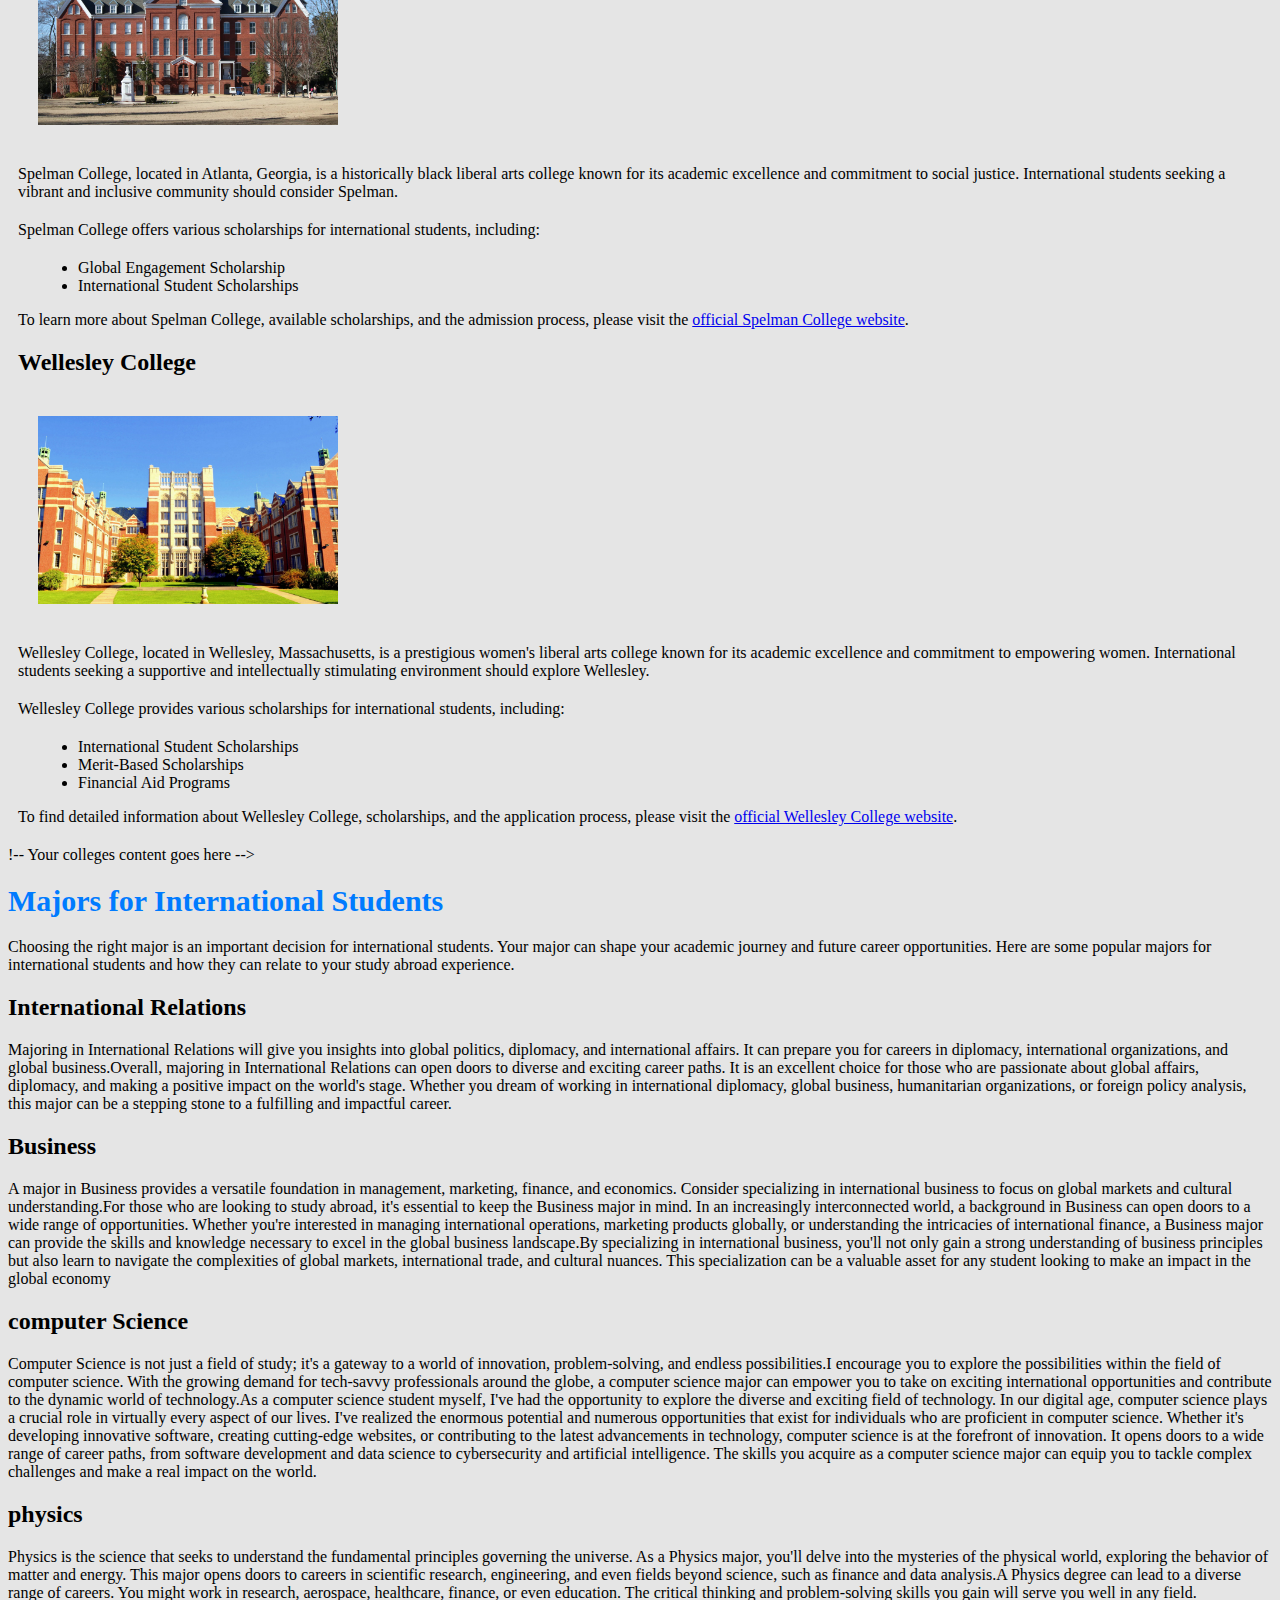
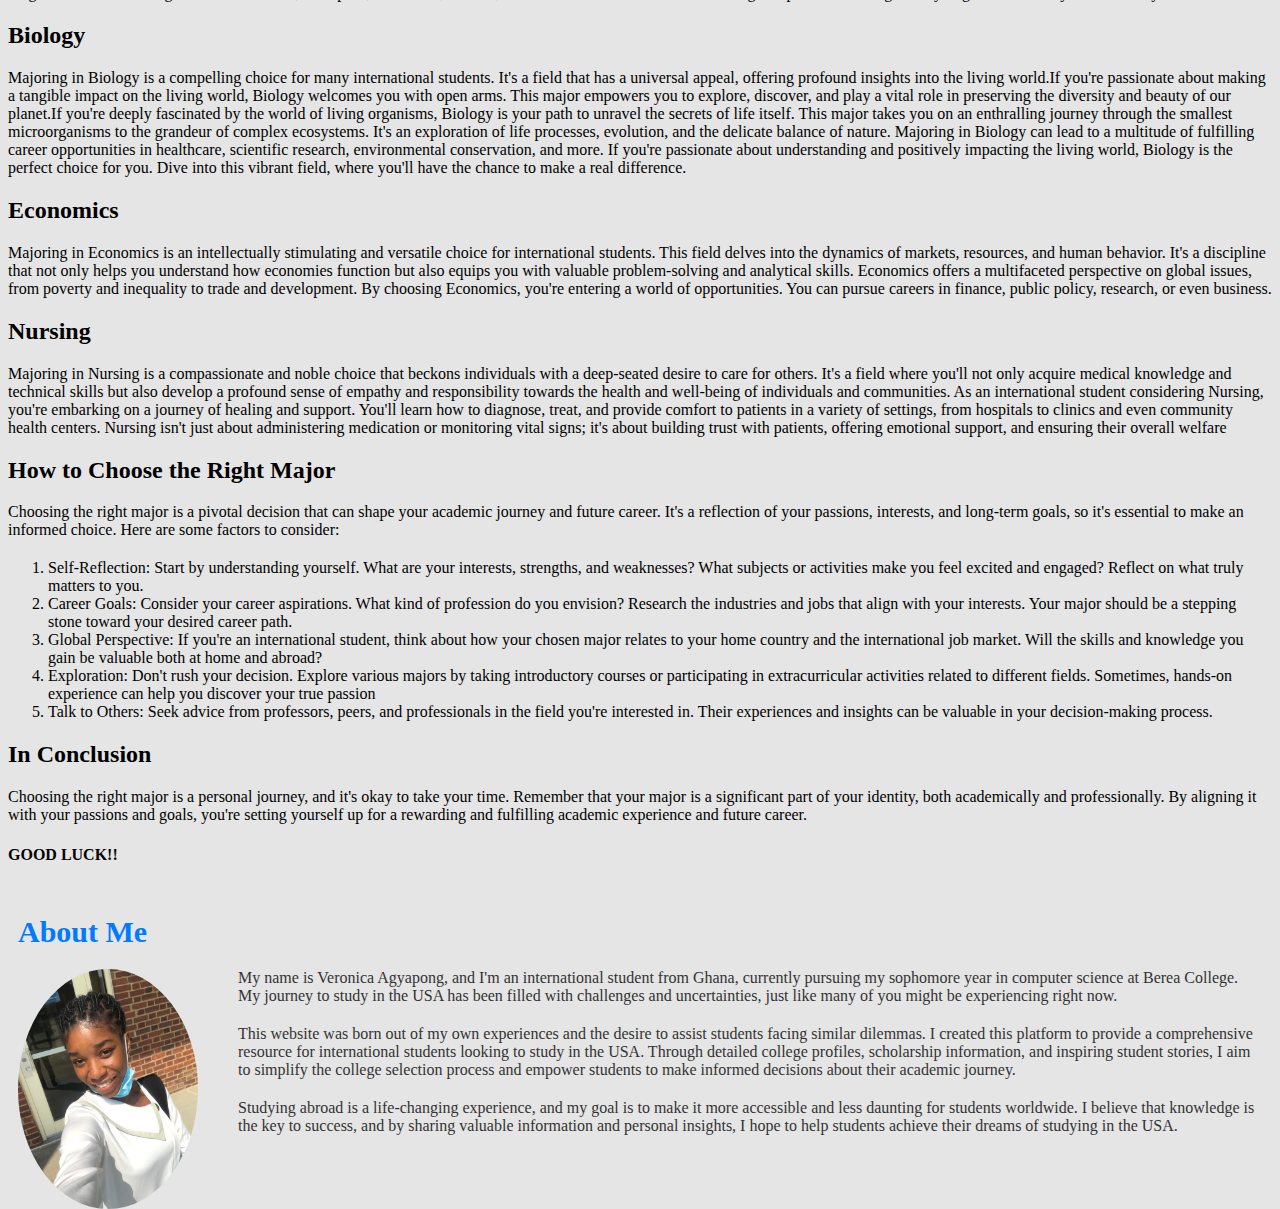
==== commit c2def453: "time slot" ====
--- a/index.html
+++ b/index.html
@@ -20,7 +20,7 @@
         </div>
     </div>
 
-    <!-- for colleges content -->
+
     <div class="content" id="main-content">
         <h1>Your Guide To Study Abroad</h1>
         <p class="color-context">
@@ -49,7 +49,7 @@
         <ul class="bullet-list">
             <li>International Student Scholarships</li>
             <li>Need-Based Financial Aid</li>
-            <!-- Add more scholarship options if applicable -->
+
         </ul>
         <p>
             To learn more about Berea College, scholarships, application procedures, and admission deadlines, please visit the <a href="https://www.berea.edu" target="_blank" rel="noopener noreferrer">official Berea College website</a>.
@@ -71,16 +71,12 @@
             <li>Merit-Based Scholarships</li>
             <li>Need-Based Financial Aid</li>
             <li>International Student Scholarships</li>
-            <!-- Add more scholarship options if applicable -->
+
         </ul>
         <p>
             To find more information about Amherst College, scholarship details, admission requirements, and application deadlines, please visit the <a href="https://www.amherst.edu" target="_blank" rel="noopener noreferrer">official Amherst College website</a>.
         </p>
 
-
-<!-- Add the rest of the colleges with similar <ol> structure -->
-
-        <!-- Add more colleges and descriptions as needed -->
 
     <li>
         <h2>Colorado College</h2>
@@ -96,7 +92,7 @@
             <li>International Student Scholarships</li>
             <li>Merit-Based Scholarships</li>
             <li>Financial Aid Programs</li>
-            <!-- Add more scholarship options if applicable -->
+
         </ul>
 			</div>
         <p>
@@ -115,7 +111,6 @@
             <li>International Merit Scholarships</li>
             <li>Need-Based Financial Aid</li>
             <li>Graduate Assistantships</li>
-            <!-- Add more scholarship options if applicable -->
         </ul>
         <p>
             For more information about Lehigh University, available scholarships, and the application process, please visit the <a href="https://www.lehigh.edu" target="_blank" rel="noopener noreferrer">official Lehigh University website</a>.
@@ -133,7 +128,7 @@
         <ul class="bullet-list">
             <li>Global Engagement Scholarship</li>
             <li>International Student Scholarships</li>
-            <!-- Add more scholarship options if applicable -->
+
         </ul>
         <p>
             To learn more about Spelman College, available scholarships, and the admission process, please visit the <a href="https://www.spelman.edu" target="_blank" rel="noopener noreferrer">official Spelman College website</a>.
@@ -150,14 +145,14 @@
             <li>International Student Scholarships</li>
             <li>Merit-Based Scholarships</li>
             <li>Financial Aid Programs</li>
-            <!-- Add more scholarship options if applicable -->
+
         </ul>
         <p>
             To find detailed information about Wellesley College, scholarships, and the application process, please visit the <a href="https://www.wellesley.edu" target="_blank" rel="noopener noreferrer">official Wellesley College website</a>.
         </p>
 </div>!-- Your colleges content goes here -->
 
-<!-- Section for majors content -->
+
 <div class="majors-content" id="majors-content">
 
 
@@ -169,7 +164,7 @@
             Choosing the right major is an important decision for international students. Your major can shape your academic journey and future career opportunities. Here are some popular majors for international students and how they can relate to your study abroad experience.
         </p>
 
-        <!-- Example major descriptions -->
+
 				<section class="major">
         <h2>International Relations</h2>
         <p>
@@ -218,7 +213,7 @@
                     </section>
 
                 </section>
-        <!-- Add more major descriptions as needed -->
+
                 <section class="major">
         <h2>How to Choose the Right Major</h2>
         <p>
--- a/style.css
+++ b/style.css
@@ -13,7 +13,7 @@
 		height: 800px;
 		margin: 0;
     padding: 0;
-		background-image: linear-gradient(rgba(0,0,0,0.75),rgba(0,0,0,0.75)), url(Abroad.jpg);
+		background-image: linear-gradient(rgba(0,0,0,0.7),rgba(0,0,0,0.7)), url(Abroad.jpg);
     background-position: auto;
 		background-repeat: no-repeat;
 
@@ -29,7 +29,7 @@
 .logo{
 	width: 120px;
 	cursor: pointer;
-	background-image: linear-gradient(rgba(0,0,0,0.75),rgba(0,0,0,0.75)) url(logoof.jfif);
+	background-image: linear-gradient(rgba(0,0,0,0.2),rgba(0,0,0,0.2)) url(logoof.jfif);
 }
 .navbar ul li {
 	list-style:  none;
@@ -63,7 +63,7 @@
     margin-left: 20px;
 }
 body {
-    background-color: #faf3e0; /* Light beige */
+    background-image: linear-gradient(rgba(0,0,0,0.1),rgba(0,0,0,0.1))
 }
 
 
@@ -183,9 +183,9 @@
 /* Add this to your CSS file */
 .footer {
     text-align: left;
-    background-color: #333; /* Background color for the footer */
-    color: #fff; /* Text color for the footer */
-    padding: 10px;
+    background-color: #333;
+    color: #fff;
+    padding: 80px;
 }
 /* Add this CSS to position the footer */
 .footer {
@@ -193,8 +193,8 @@
     bottom: 0;
     width: 100%;
     height: 35px;
-    background-color: #333; /* Customize the background color */
-    color: #fff; /* Customize the text color */
+    background-color: #333;
+    color: #fff;
     text-align: center;
     padding: 10px 0;
 }
@@ -231,8 +231,8 @@
     float: left;
     margin-right: 40px; /* Add some spacing to the right of the image */
 }
-/* Example of a media query for smaller screens */
-@media (max-width: 768px) {
+
+@media (max-width: 168px) {
     /* CSS styles for smaller screens go here */
 }
 
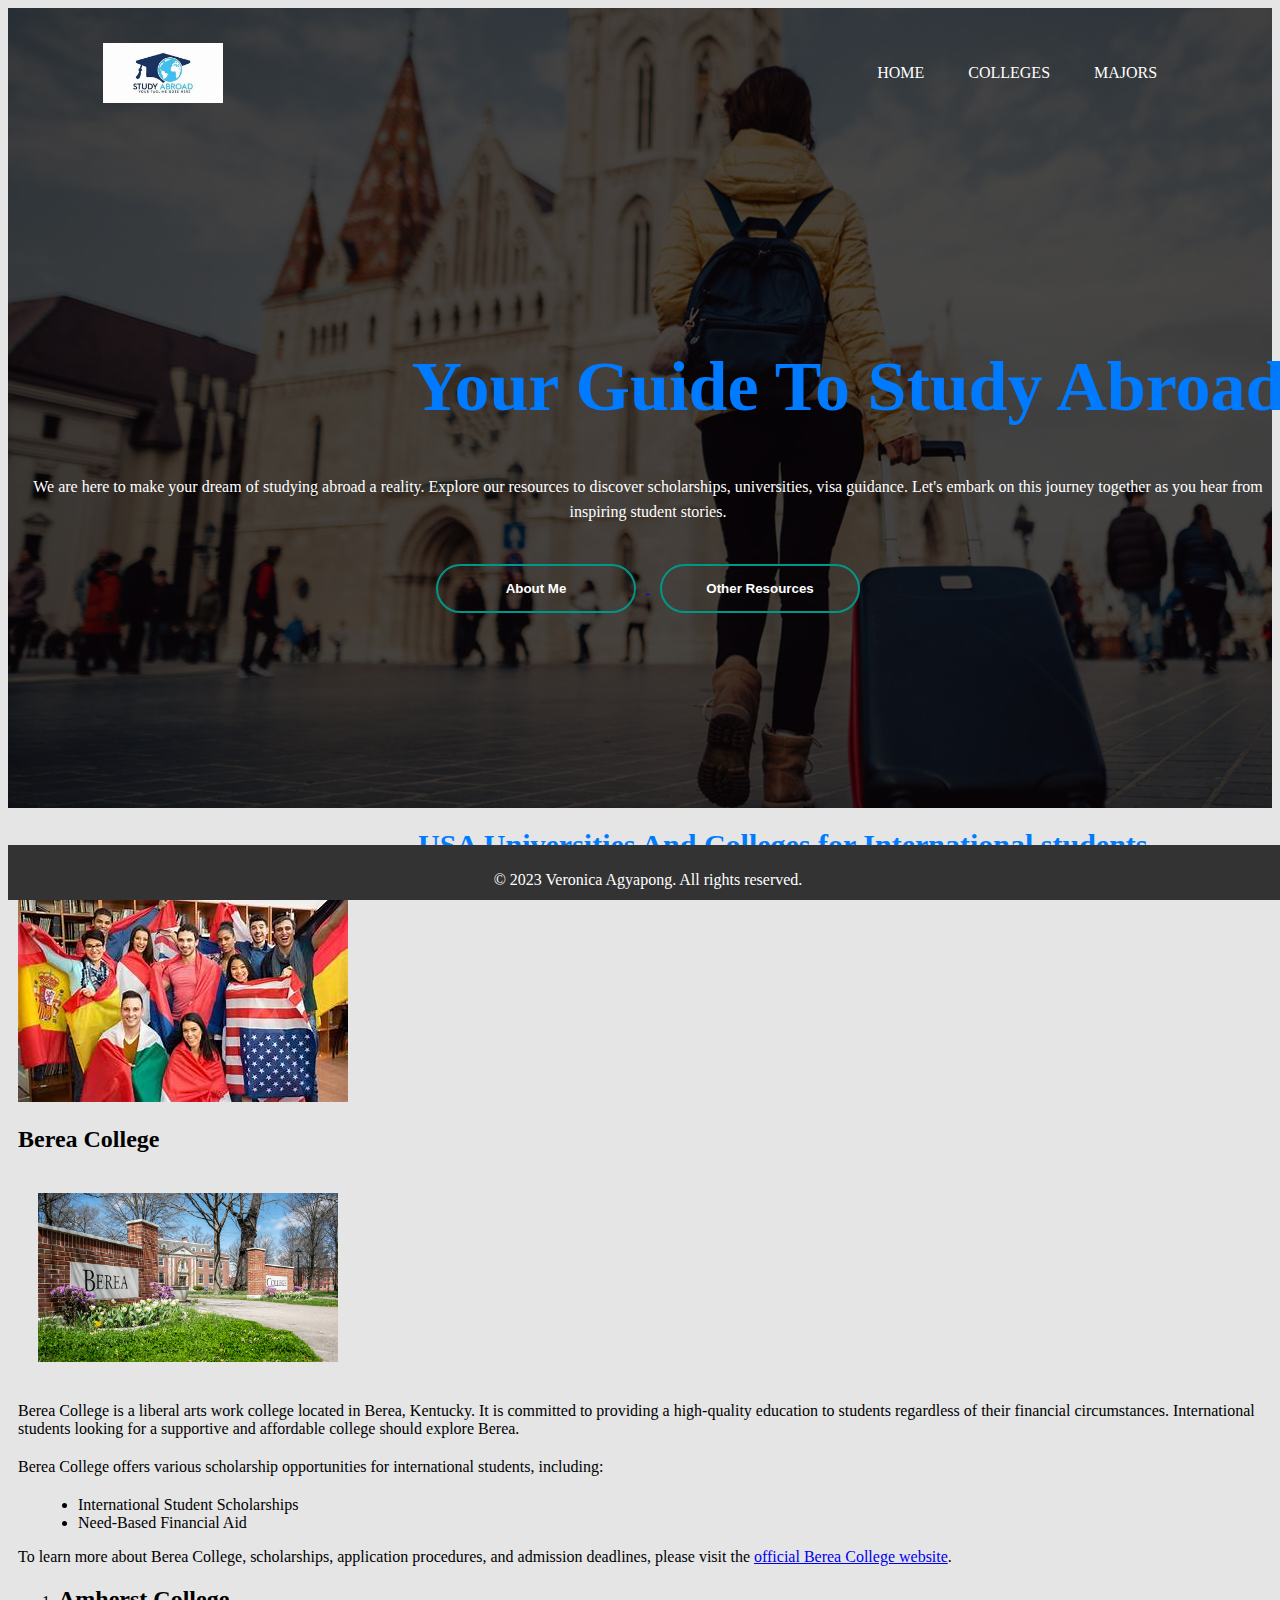
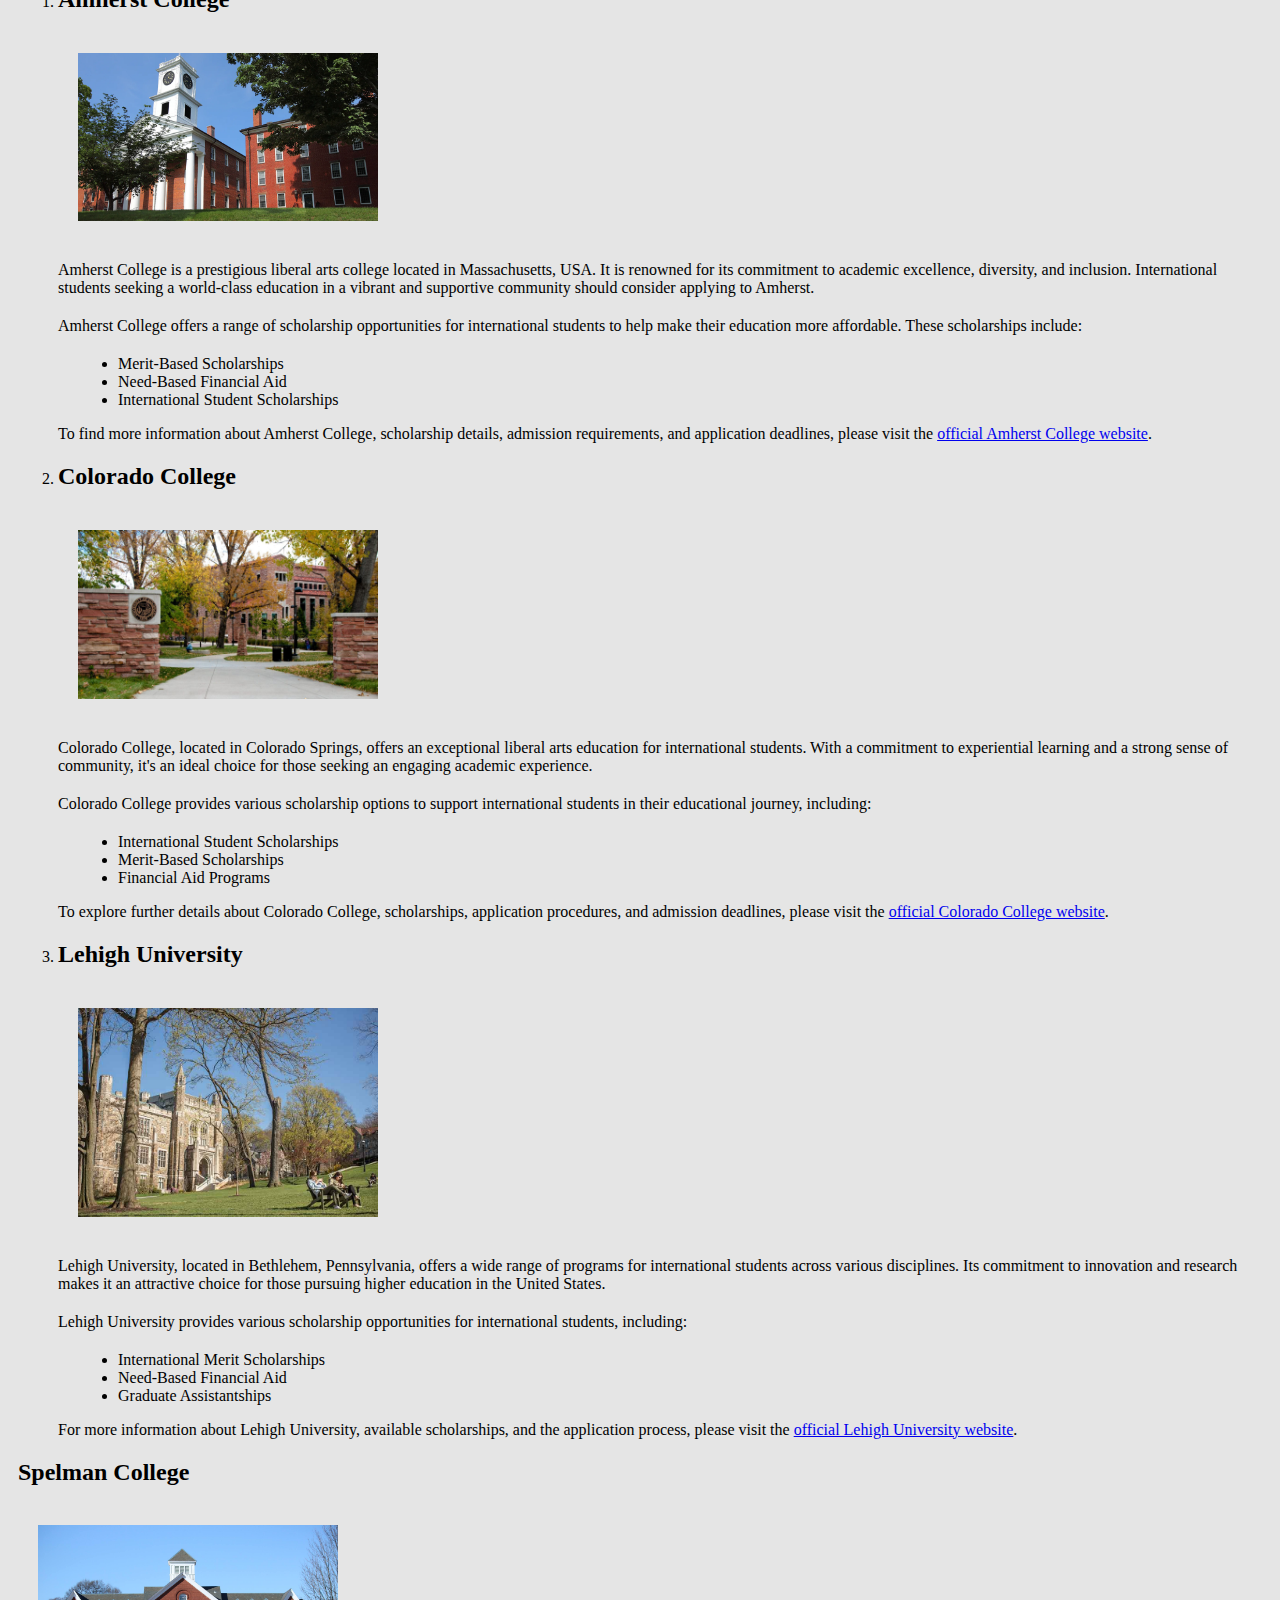
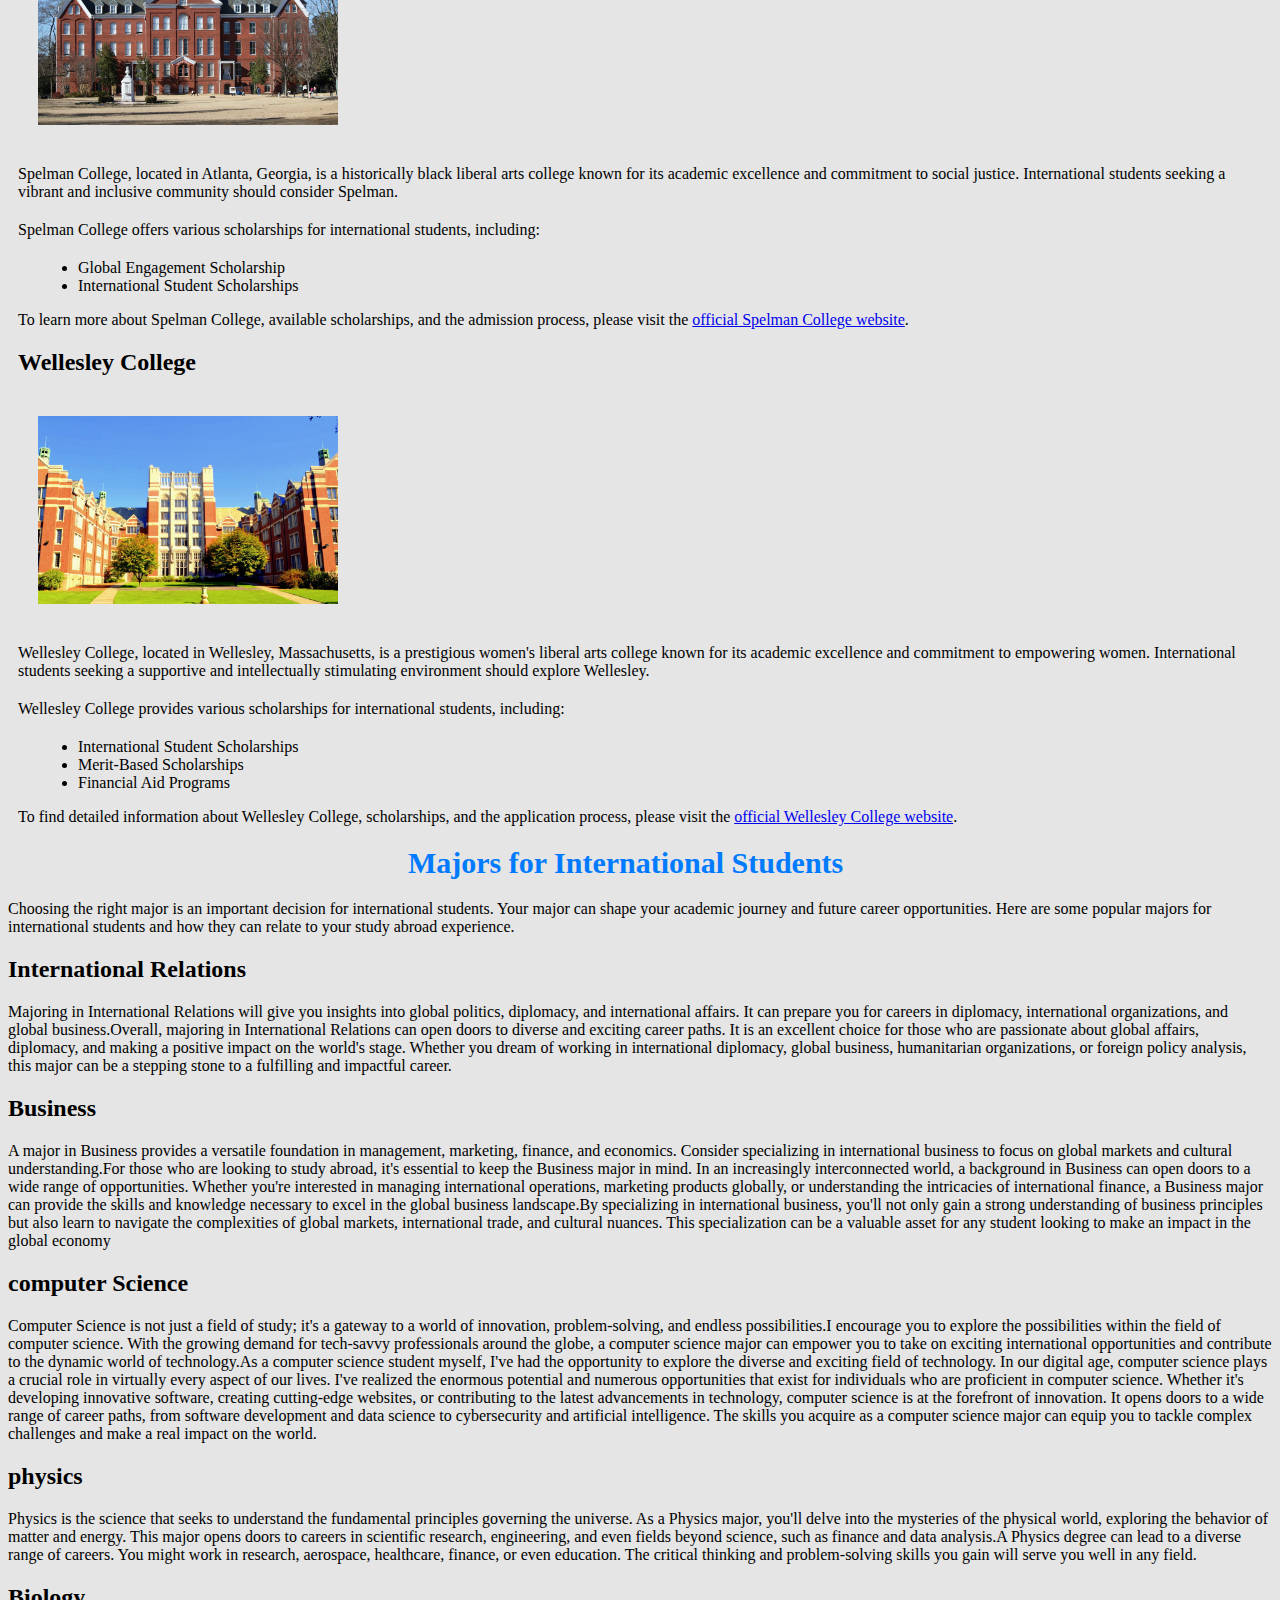
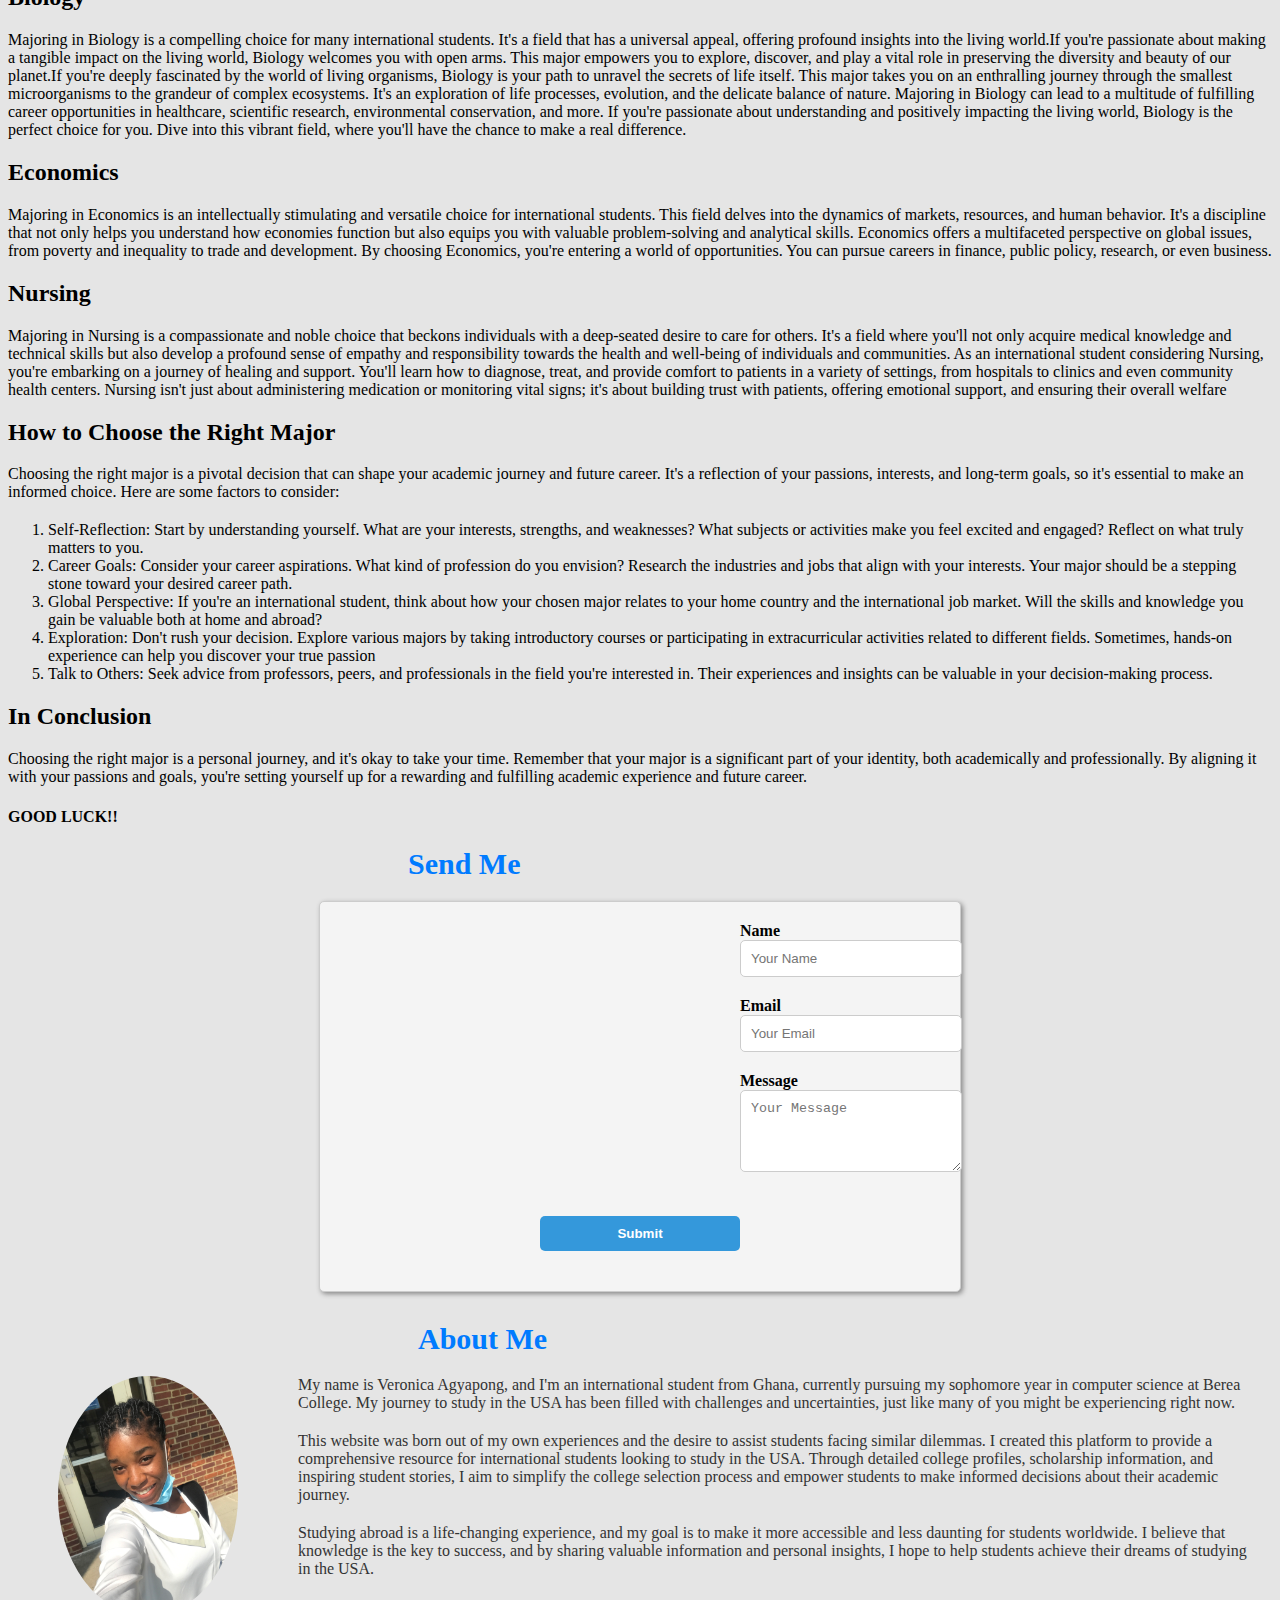
==== commit f8a677ca: "time slot" ====
--- a/index.html
+++ b/index.html
@@ -150,7 +150,7 @@
         <p>
             To find detailed information about Wellesley College, scholarships, and the application process, please visit the <a href="https://www.wellesley.edu" target="_blank" rel="noopener noreferrer">official Wellesley College website</a>.
         </p>
-</div>!-- Your colleges content goes here -->
+</div>
 
 
 <div class="majors-content" id="majors-content">
@@ -234,6 +234,26 @@
                 </p>
                 <h4> GOOD LUCK!!</h4>
             </section>
+<header>
+    <h1>Send Me </h1>
+</header>
+
+<form>
+    <div class="form-group">
+        <label for="name">Name</label>
+        <input type="text" id="name" name="name" placeholder="Your Name" required>
+    </div>
+    <div class="form-group">
+        <label for="email">Email</label>
+        <input type="email" id="email" name="email" placeholder="Your Email" required>
+    </div>
+
+    <div class="form-group">
+        <label for="message">Message</label>
+        <textarea id="message" name="message" placeholder="Your Message" rows="4" required></textarea>
+    </div>
+    <button type="submit">Submit</button>
+</form>
 
 </div>
 <section>
--- a/style.css
+++ b/style.css
@@ -203,7 +203,6 @@
     margin-bottom: 20px;
 }
 .bodyAbout{
-        /*font-family: Arial, sans-serif;*/
         background-color: none;
         color: #333;
         margin: 0;
@@ -214,6 +213,7 @@
             font-size: 30px;
             color: #007BFF;
             float:center;
+            margin-left: 400px;
         }
 
         p {
@@ -229,13 +229,61 @@
     width: 180px;
     height: auto;
     float: left;
-    margin-right: 40px; /* Add some spacing to the right of the image */
-}
-
+    margin-left: 40px;
+    margin-right: 60px;
+}
+.form-group{
+margin-left: 400px;
+
+}
+button[type="submit"] {
+    margin-left: 200px;
+}
 @media (max-width: 168px) {
-    /* CSS styles for smaller screens go here */
-}
-
-
-
-
+
+}
+
+
+
+form {
+    max-width: 600px; /* Adjust the maximum width as needed */
+    margin: 0 auto; /* Center the form horizontally */
+    padding: 20px;
+    background-color: #f4f4f4;
+    border: 1px solid #ccc;
+    border-radius: 5px;
+    box-shadow: 2px 2px 5px #888888;
+}
+
+form .form-group {
+    margin-bottom: 20px;
+}
+
+form label {
+    font-weight: bold;
+}
+
+form input[type="text"],
+form input[type="email"],
+form textarea {
+    width: 100%;
+    padding: 10px;
+    border: 1px solid #ccc;
+    border-radius: 5px;
+}
+
+form button[type="submit"] {
+    background-color: #3498db;
+    color: #fff;
+    padding: 10px 20px;
+    border: none;
+    border-radius: 5px;
+    cursor: pointer;
+}
+
+form button[type="submit"]:hover {
+    background-color: #2078b3;
+}
+
+
+
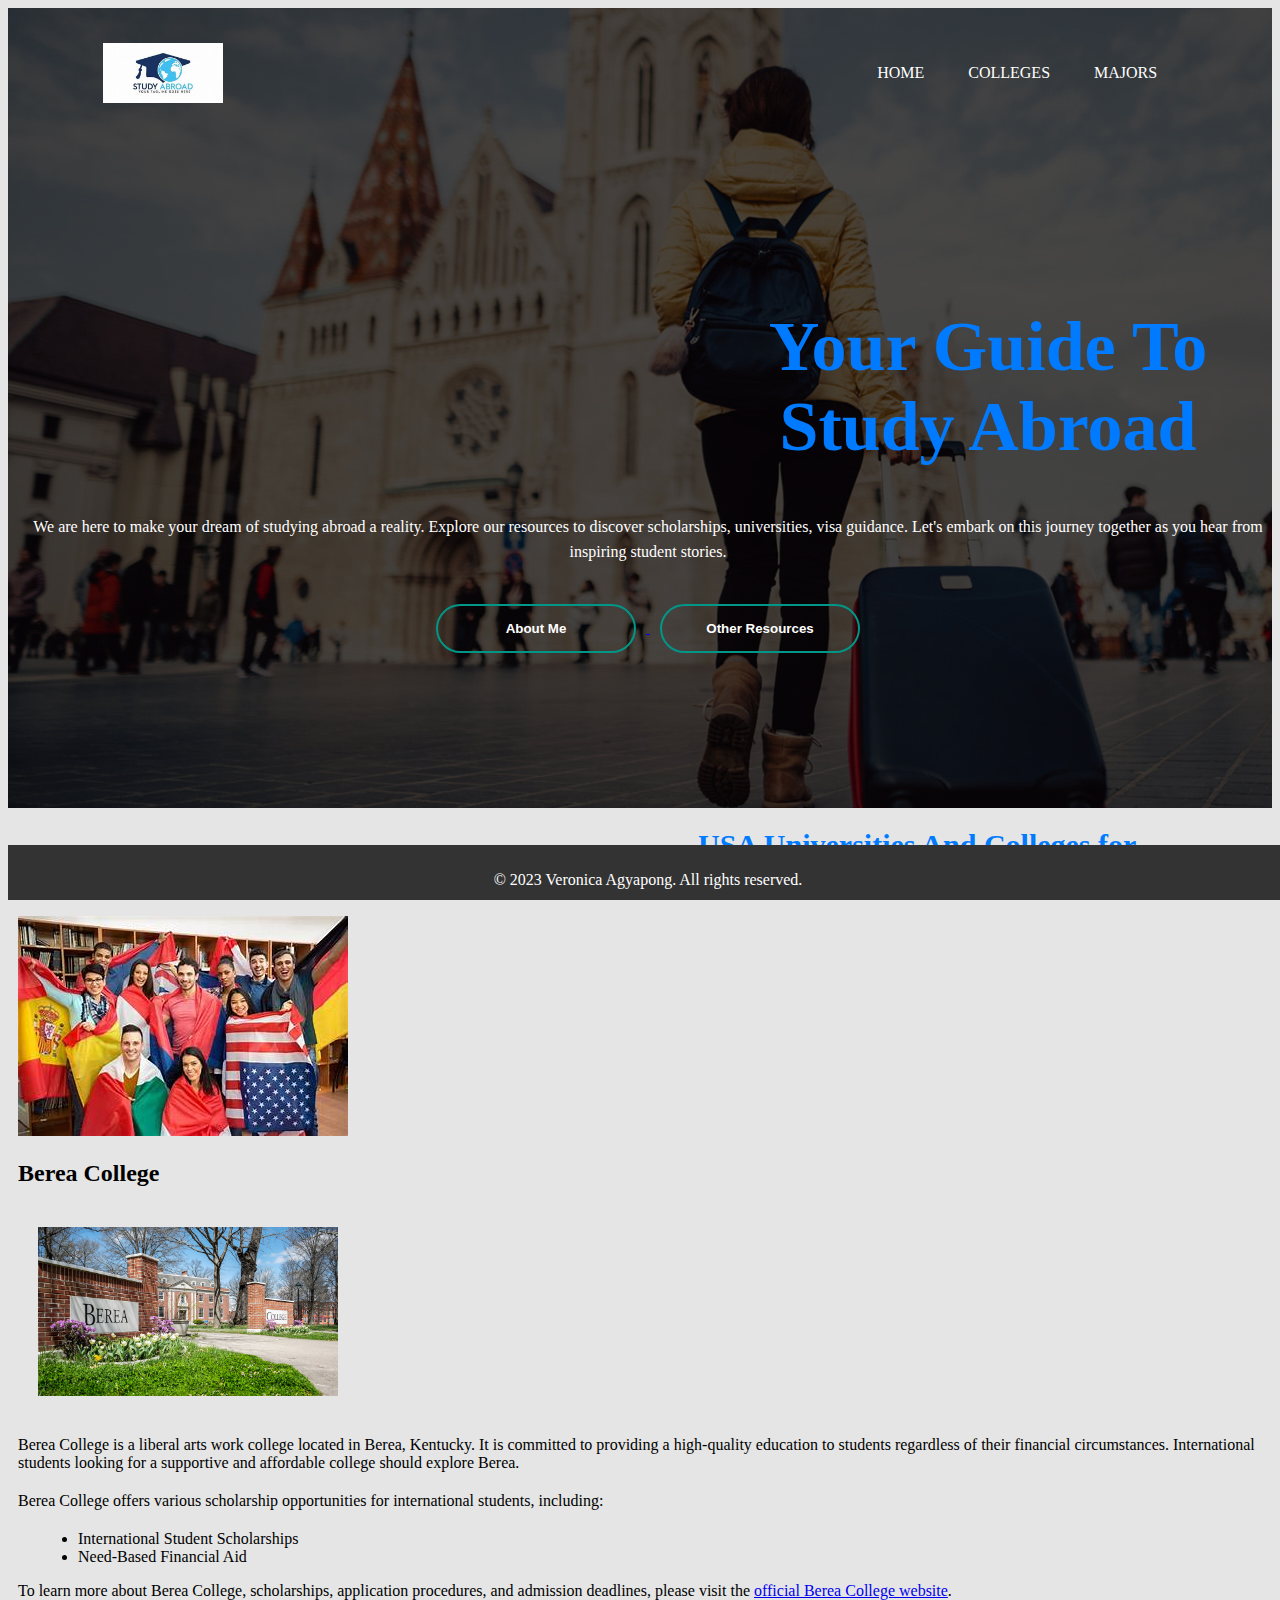
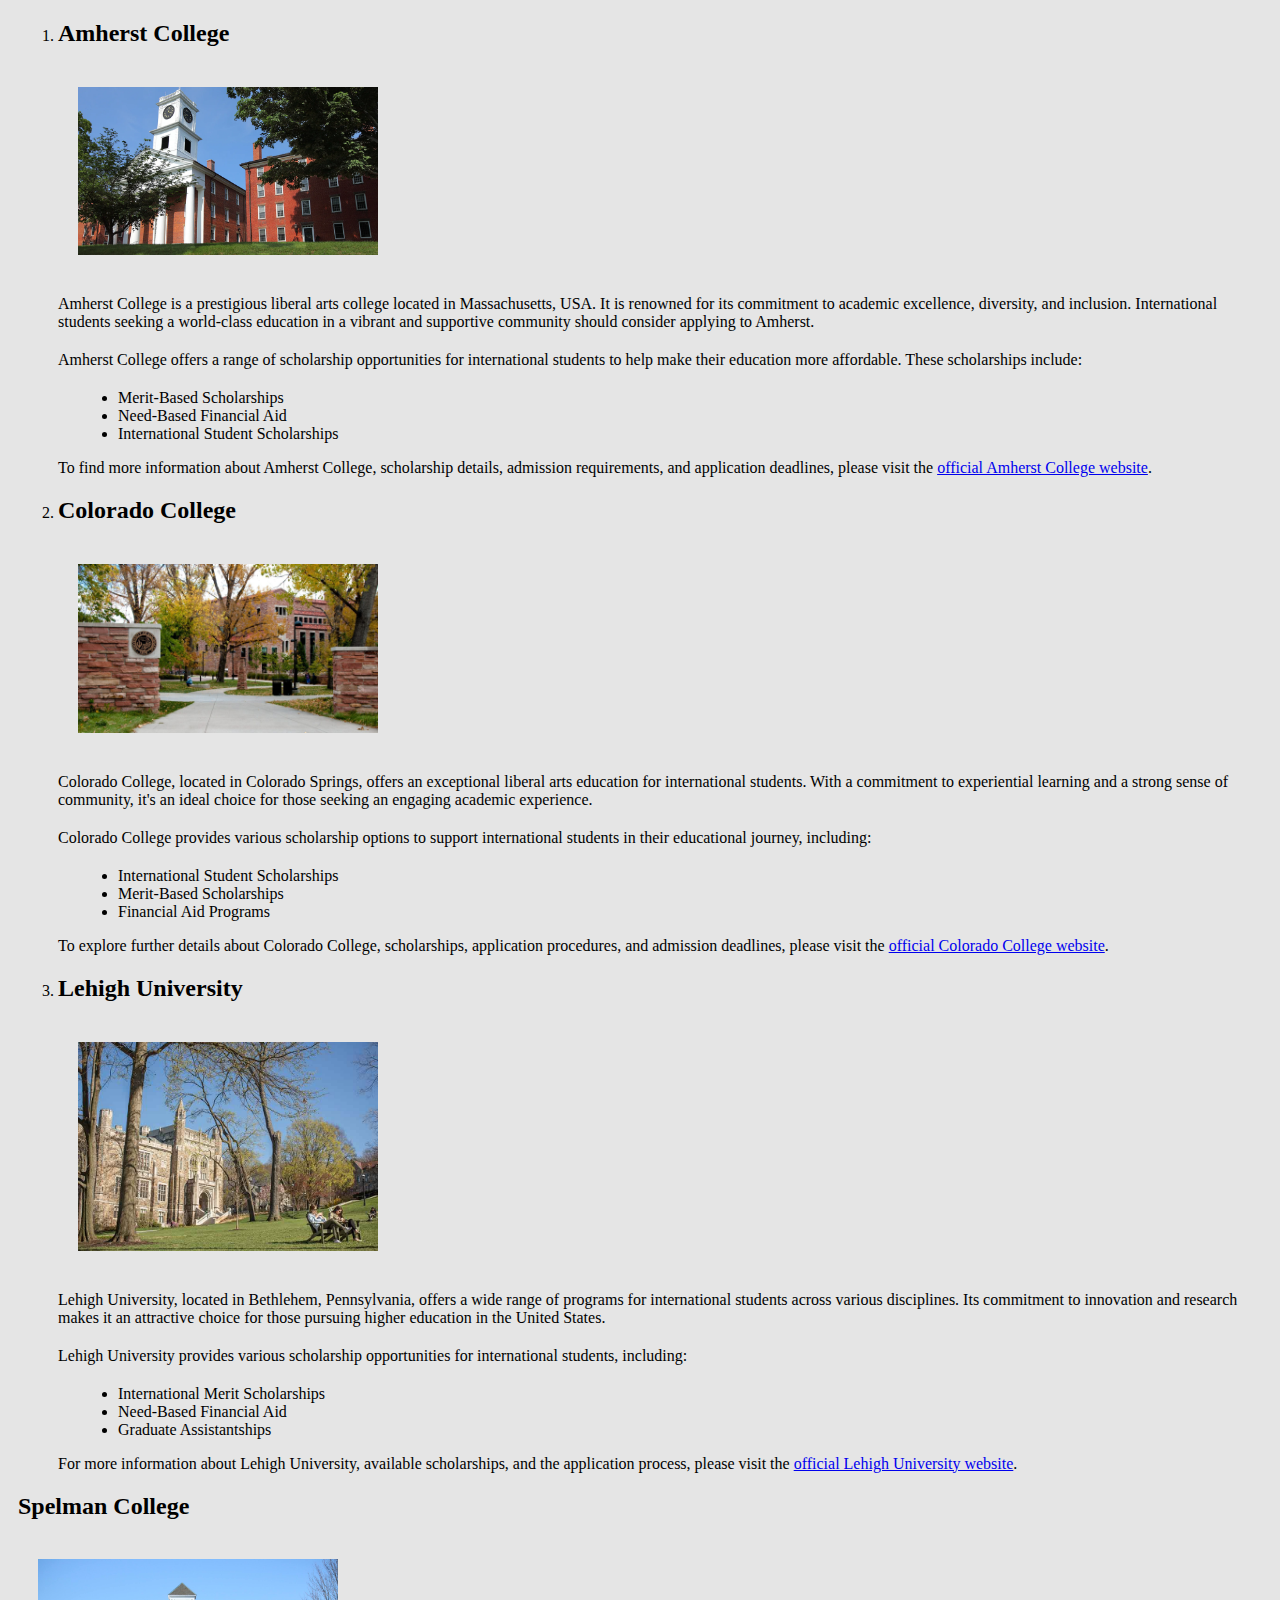
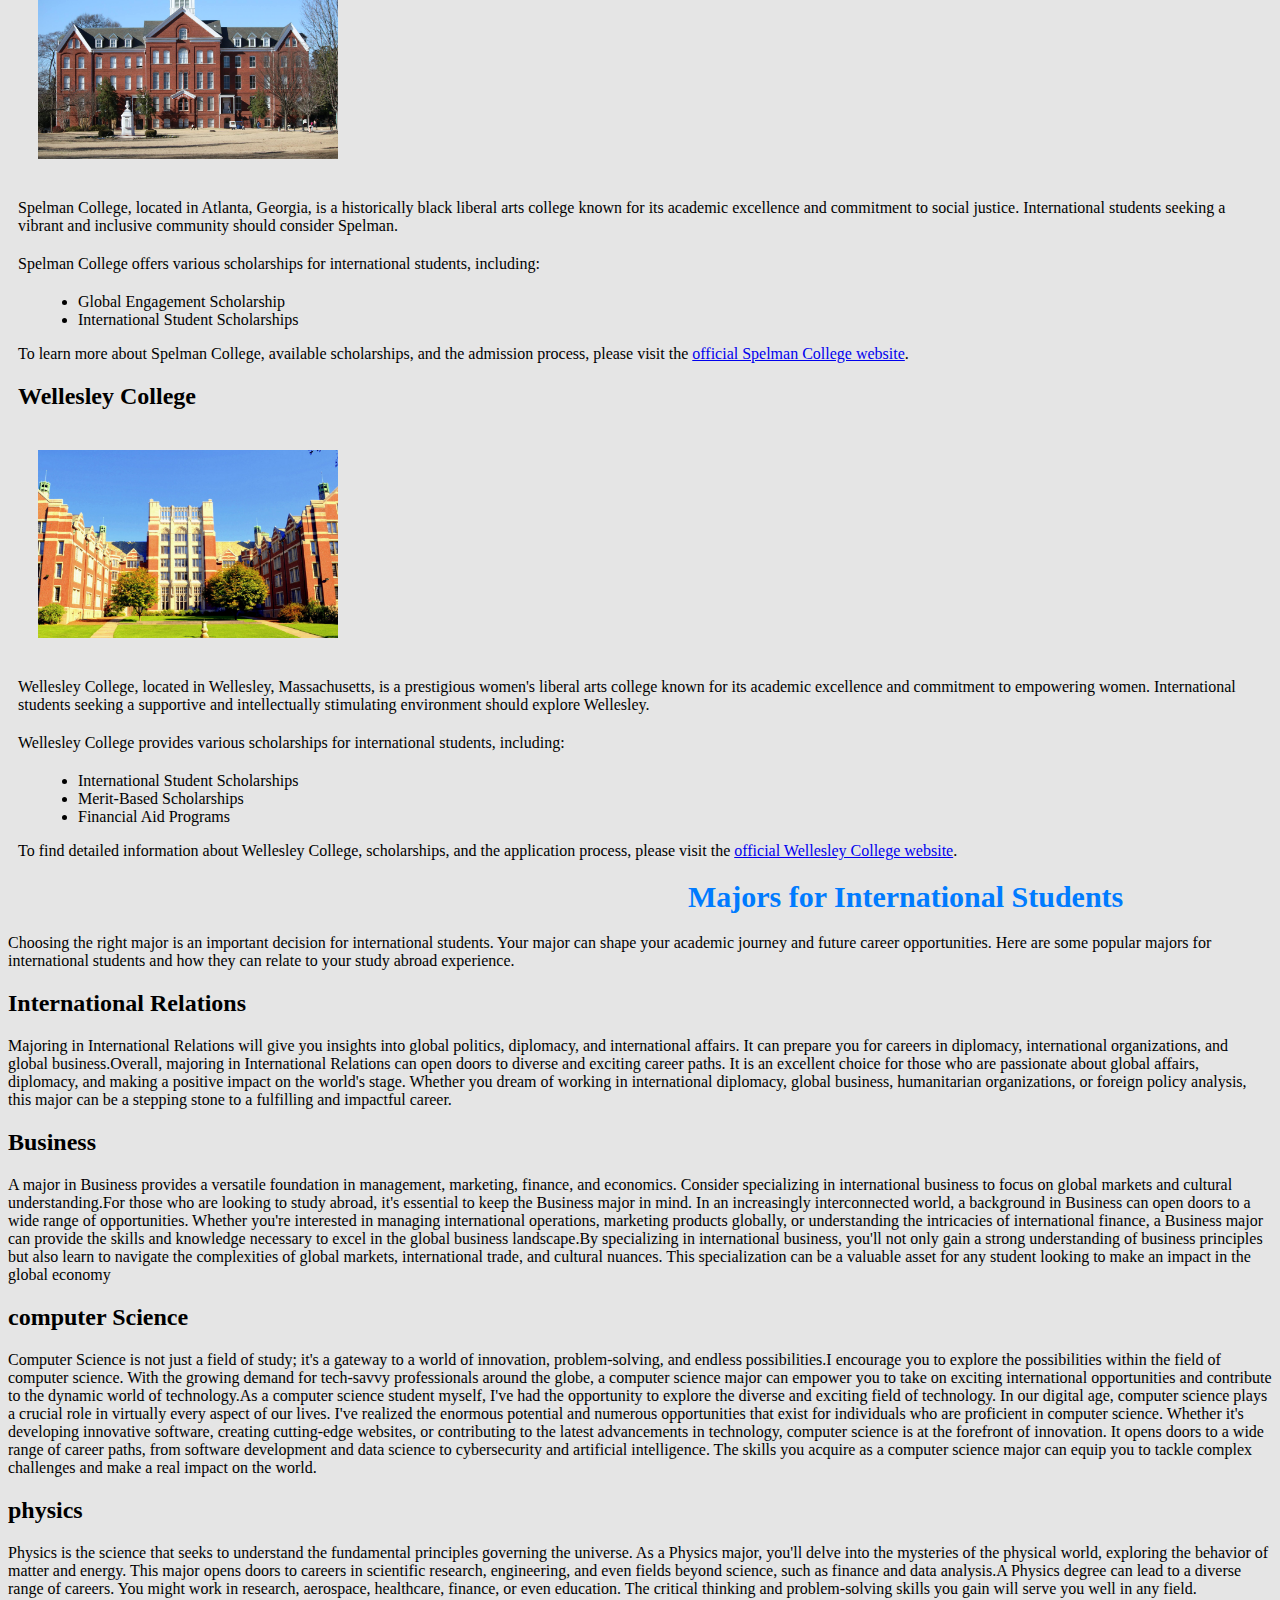
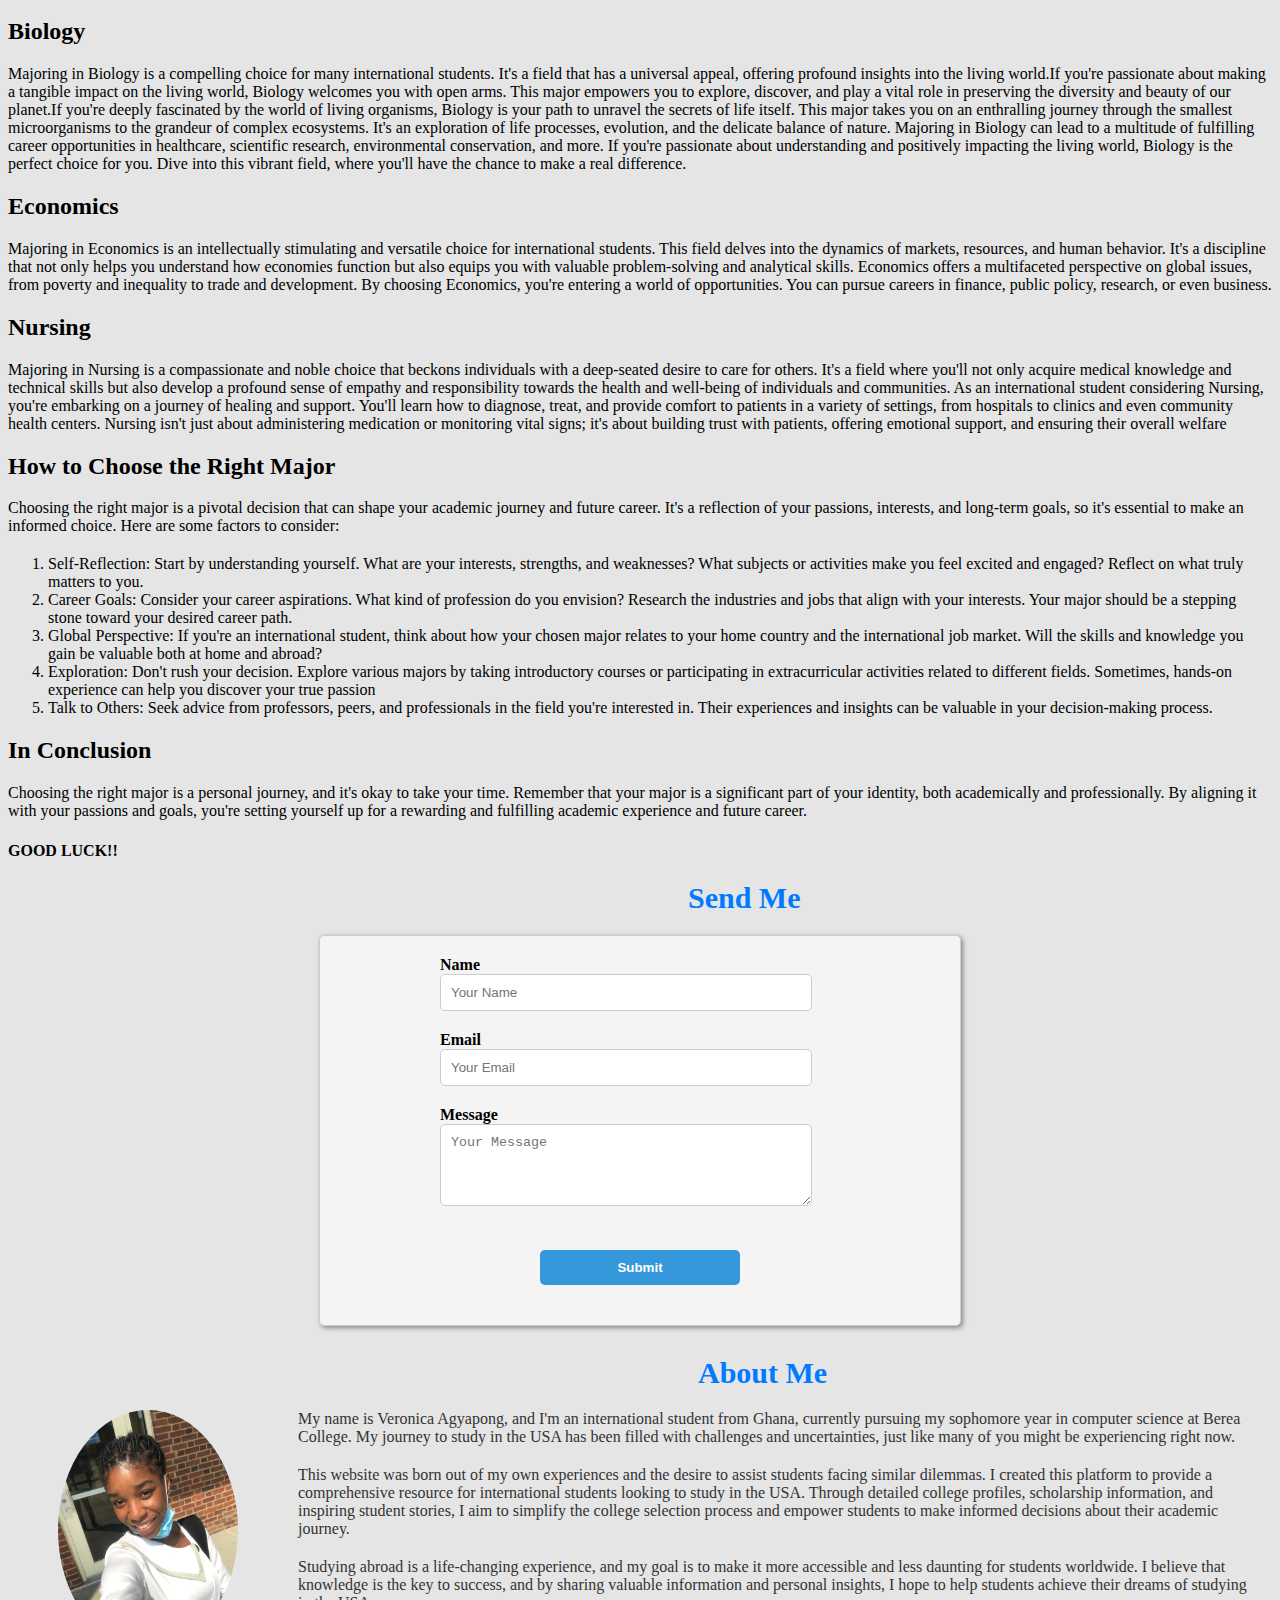
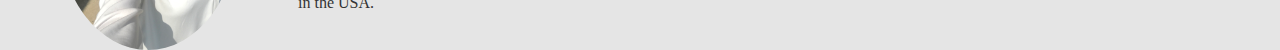
==== commit 150c8739: "time slot" ====
--- a/index.html
+++ b/index.html
@@ -22,7 +22,7 @@
 
 
     <div class="content" id="main-content">
-        <h1>Your Guide To Study Abroad</h1>
+       <h1 class="main-heading">Your Guide To Study Abroad</h1>
         <p class="color-context">
             We are here to make your dream of studying abroad a reality. Explore our resources to discover scholarships, universities, visa guidance. Let's embark on this journey together as you hear from inspiring student stories.
         </p>
--- a/style.css
+++ b/style.css
@@ -209,17 +209,24 @@
         padding: 10px;
         }
 
-        h,h1 {
+        h1 {
             font-size: 30px;
             color: #007BFF;
             float:center;
-            margin-left: 400px;
+            margin-left: 680px;
         }
 
         p {
             font-size: 16px;
             margin-bottom: 20px;
+
         }
+.content.main-heading {
+    font-size: 36px;
+    color: #007BFF;
+    margin-left: 680px;
+}
+
  .selfie{
     max-width: 50%;
     height: auto;
@@ -233,7 +240,8 @@
     margin-right: 60px;
 }
 .form-group{
-margin-left: 400px;
+margin-left: 100px;
+margin-right: 150px;
 
 }
 button[type="submit"] {
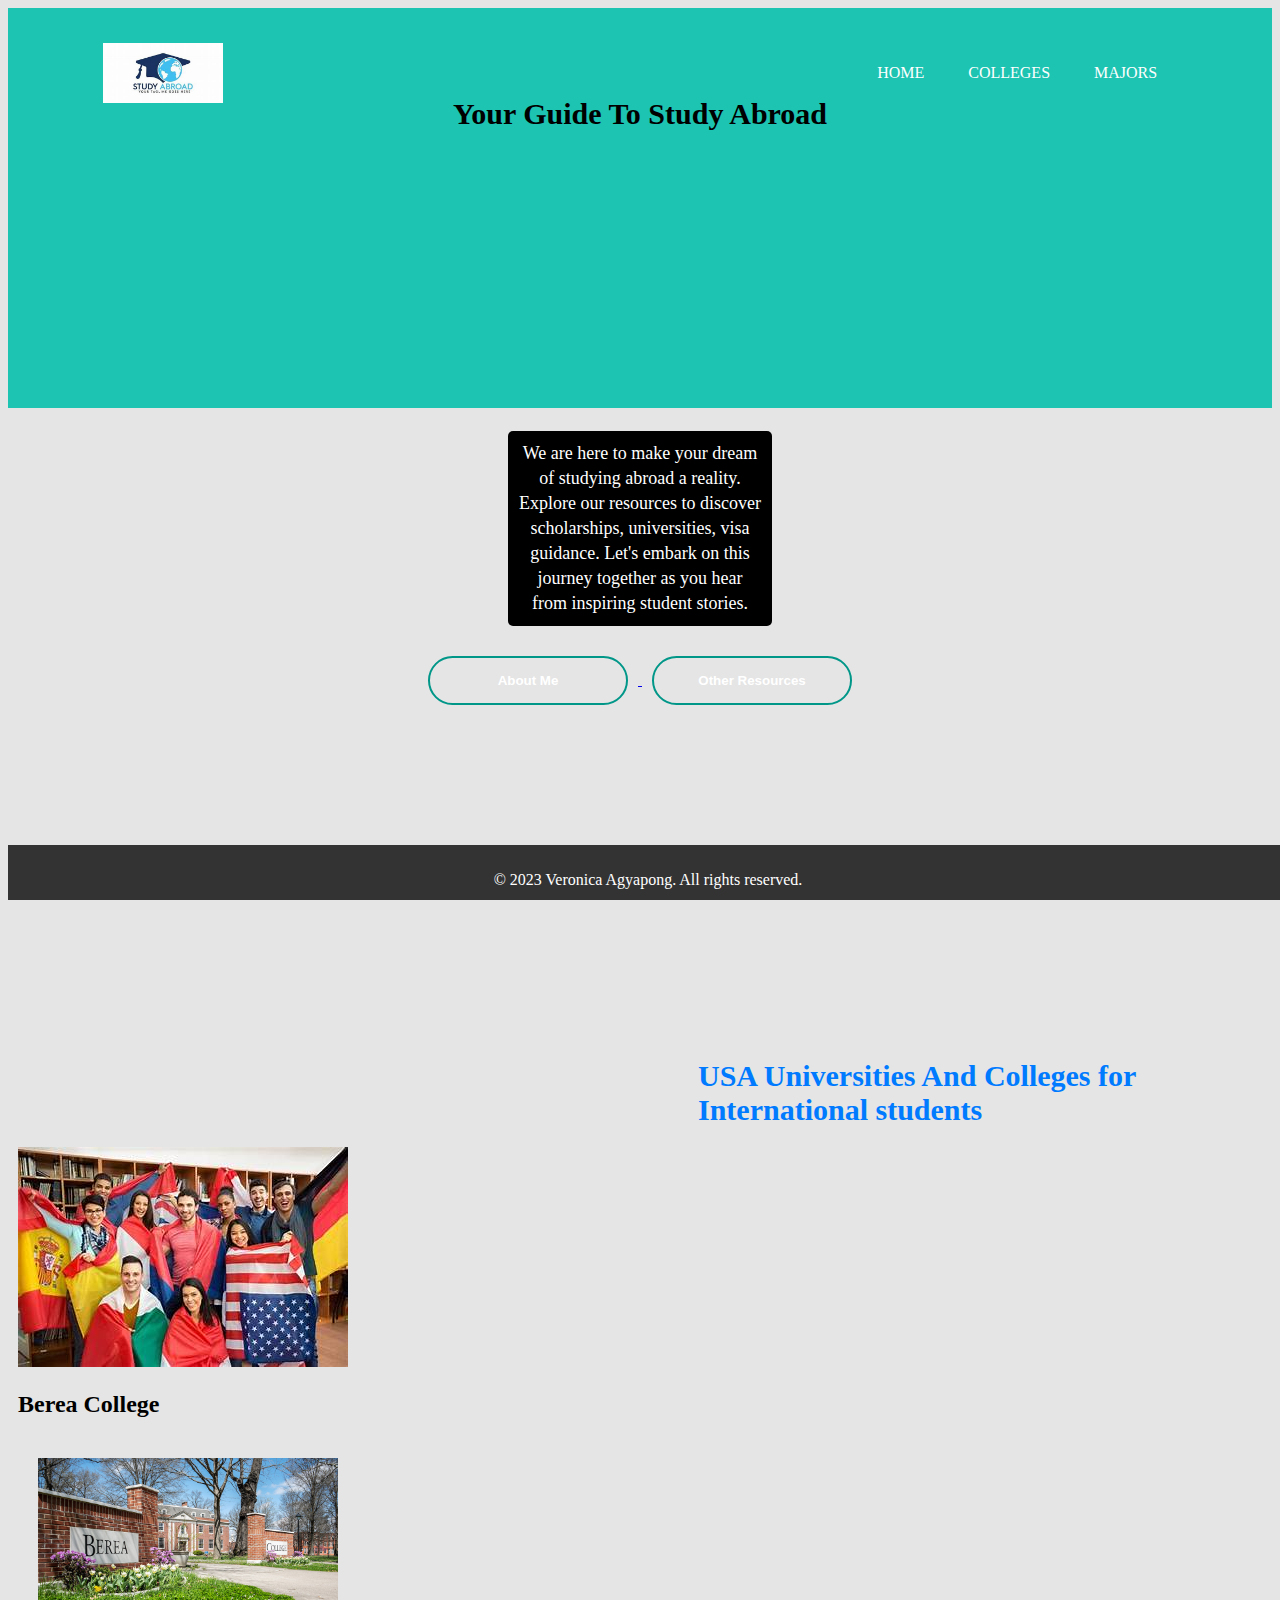
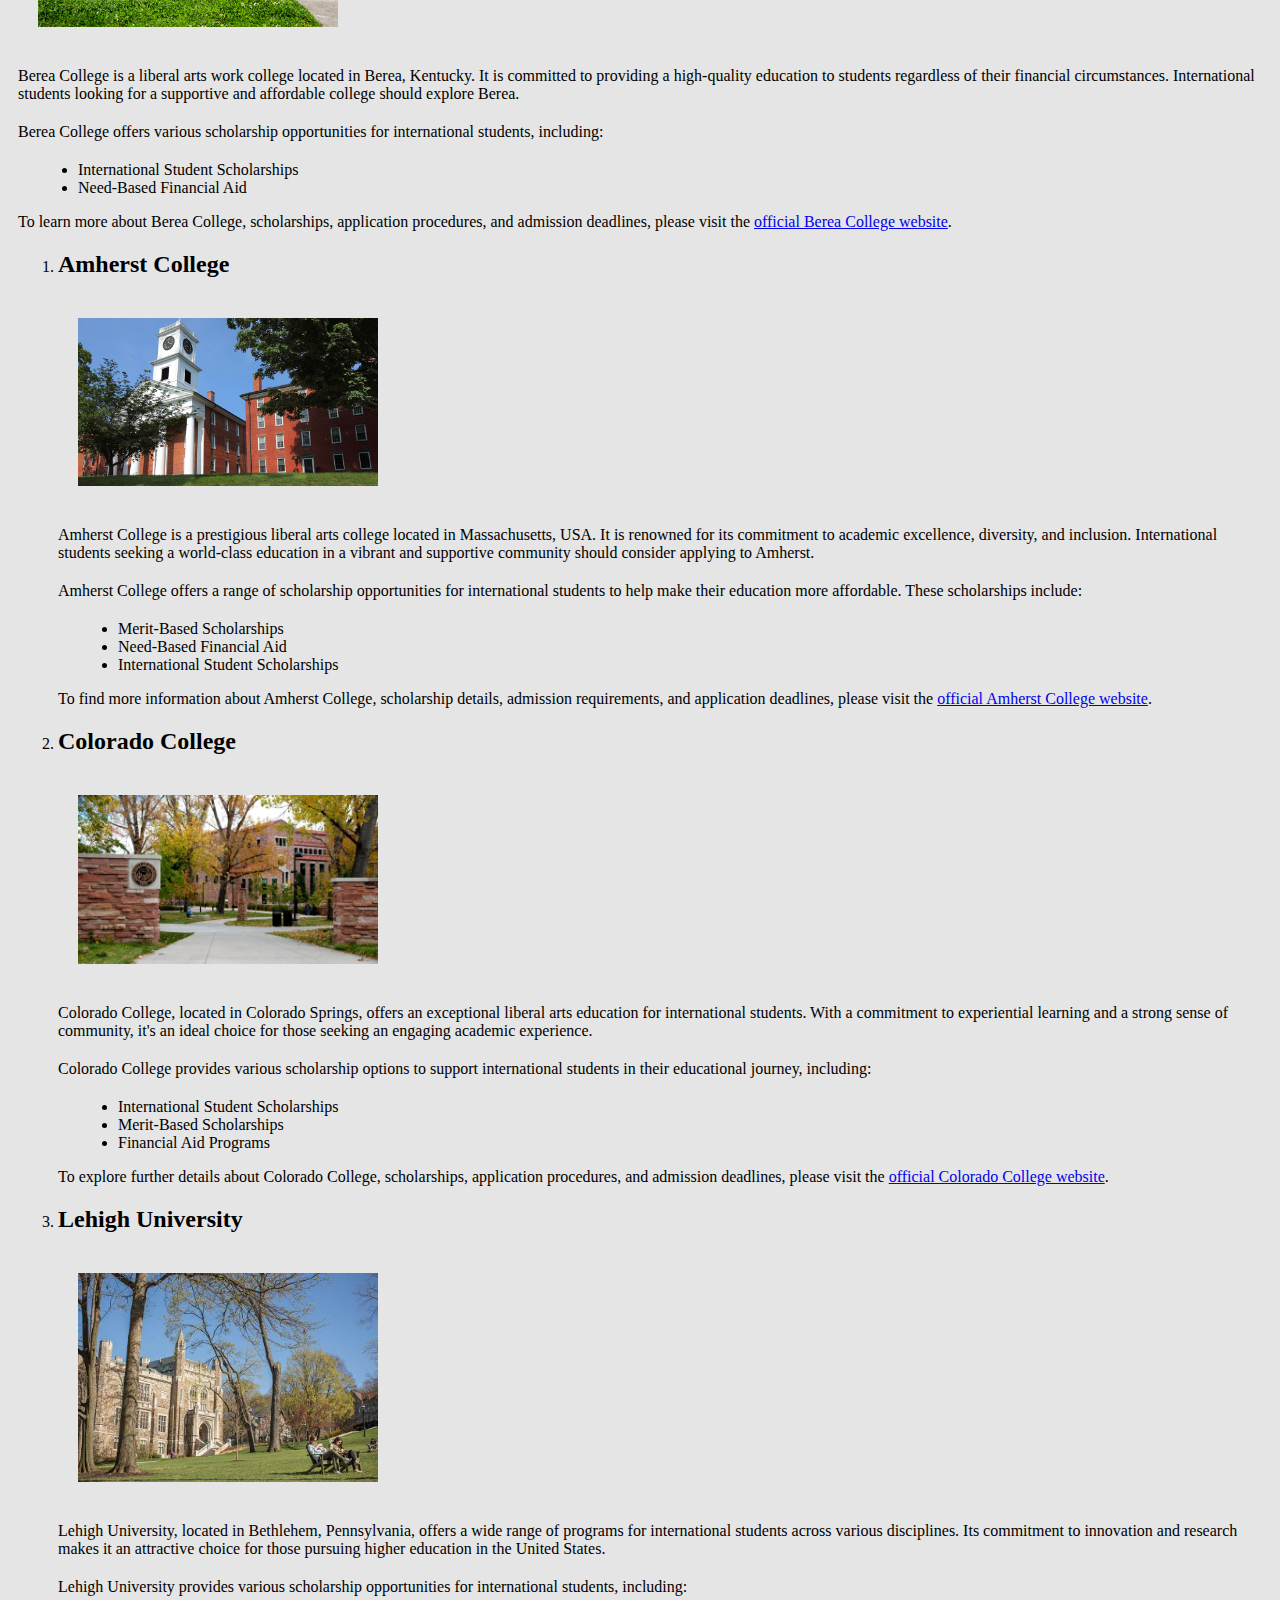
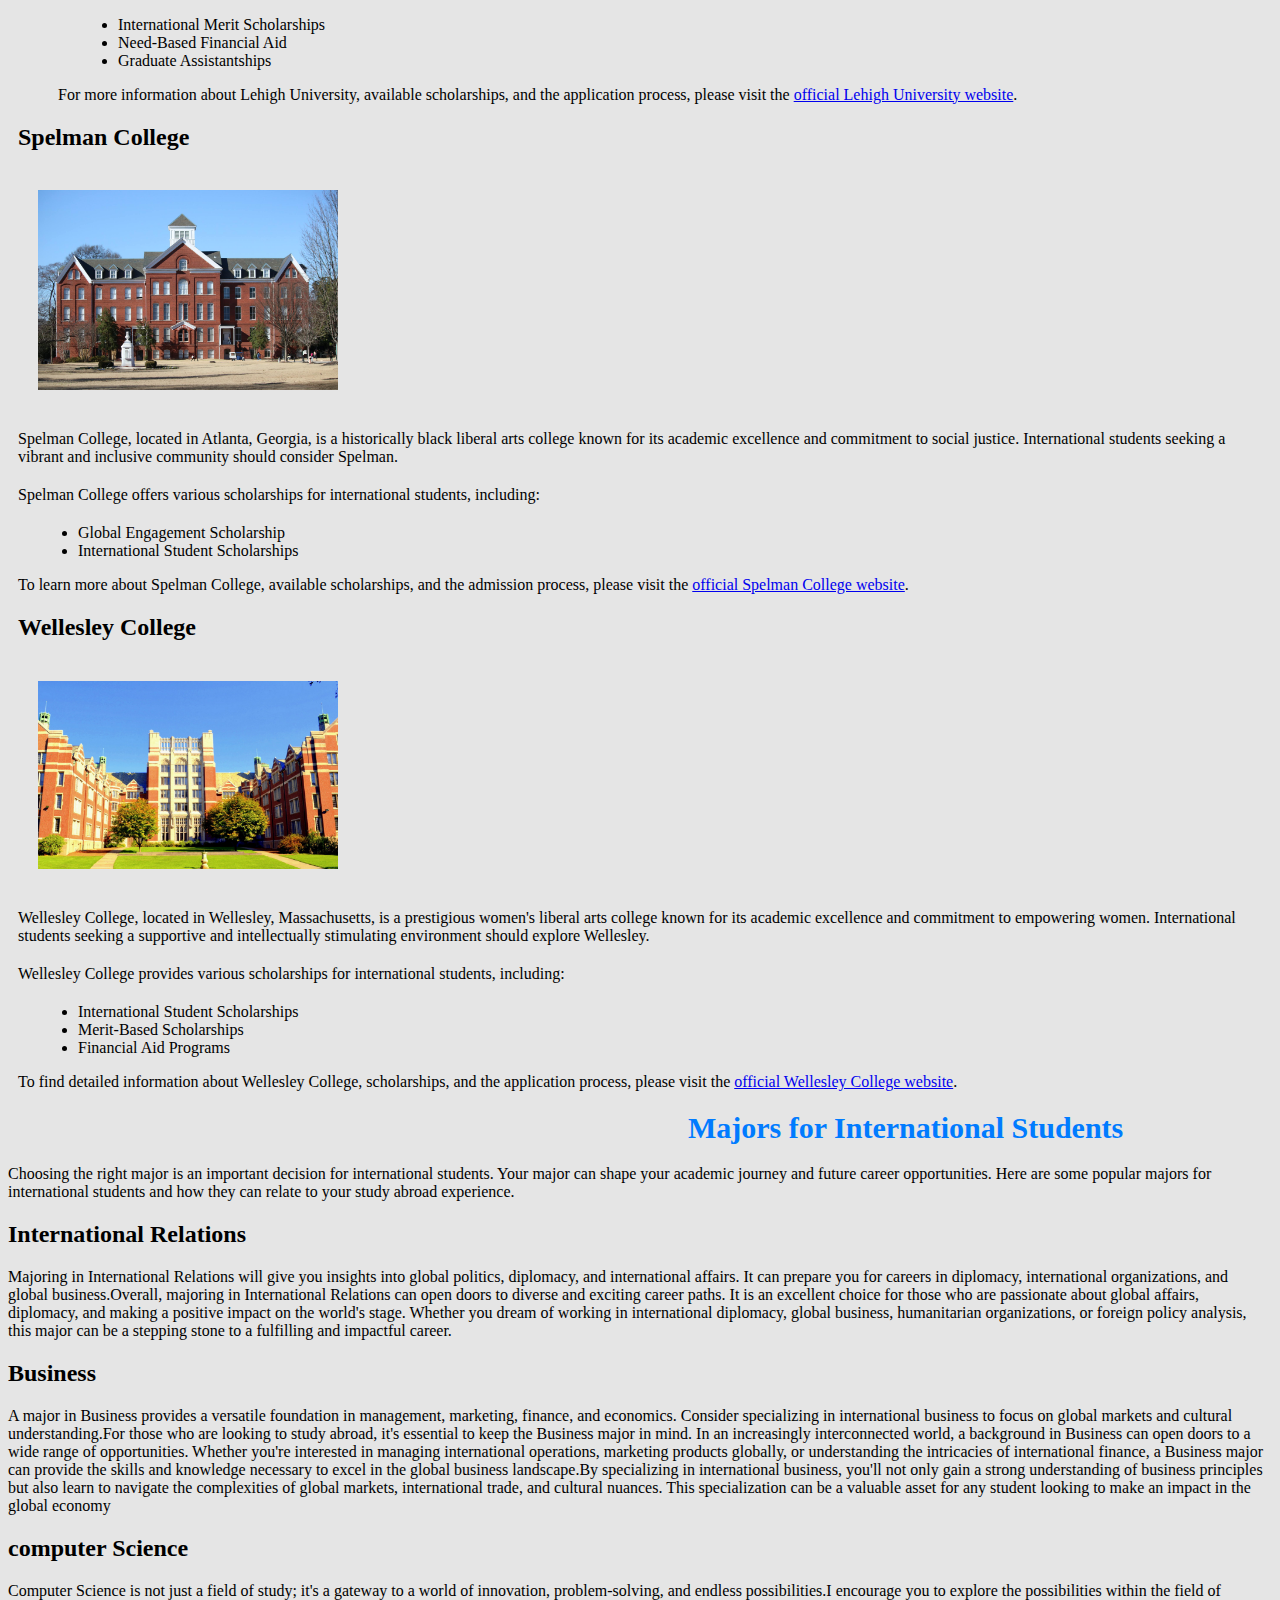
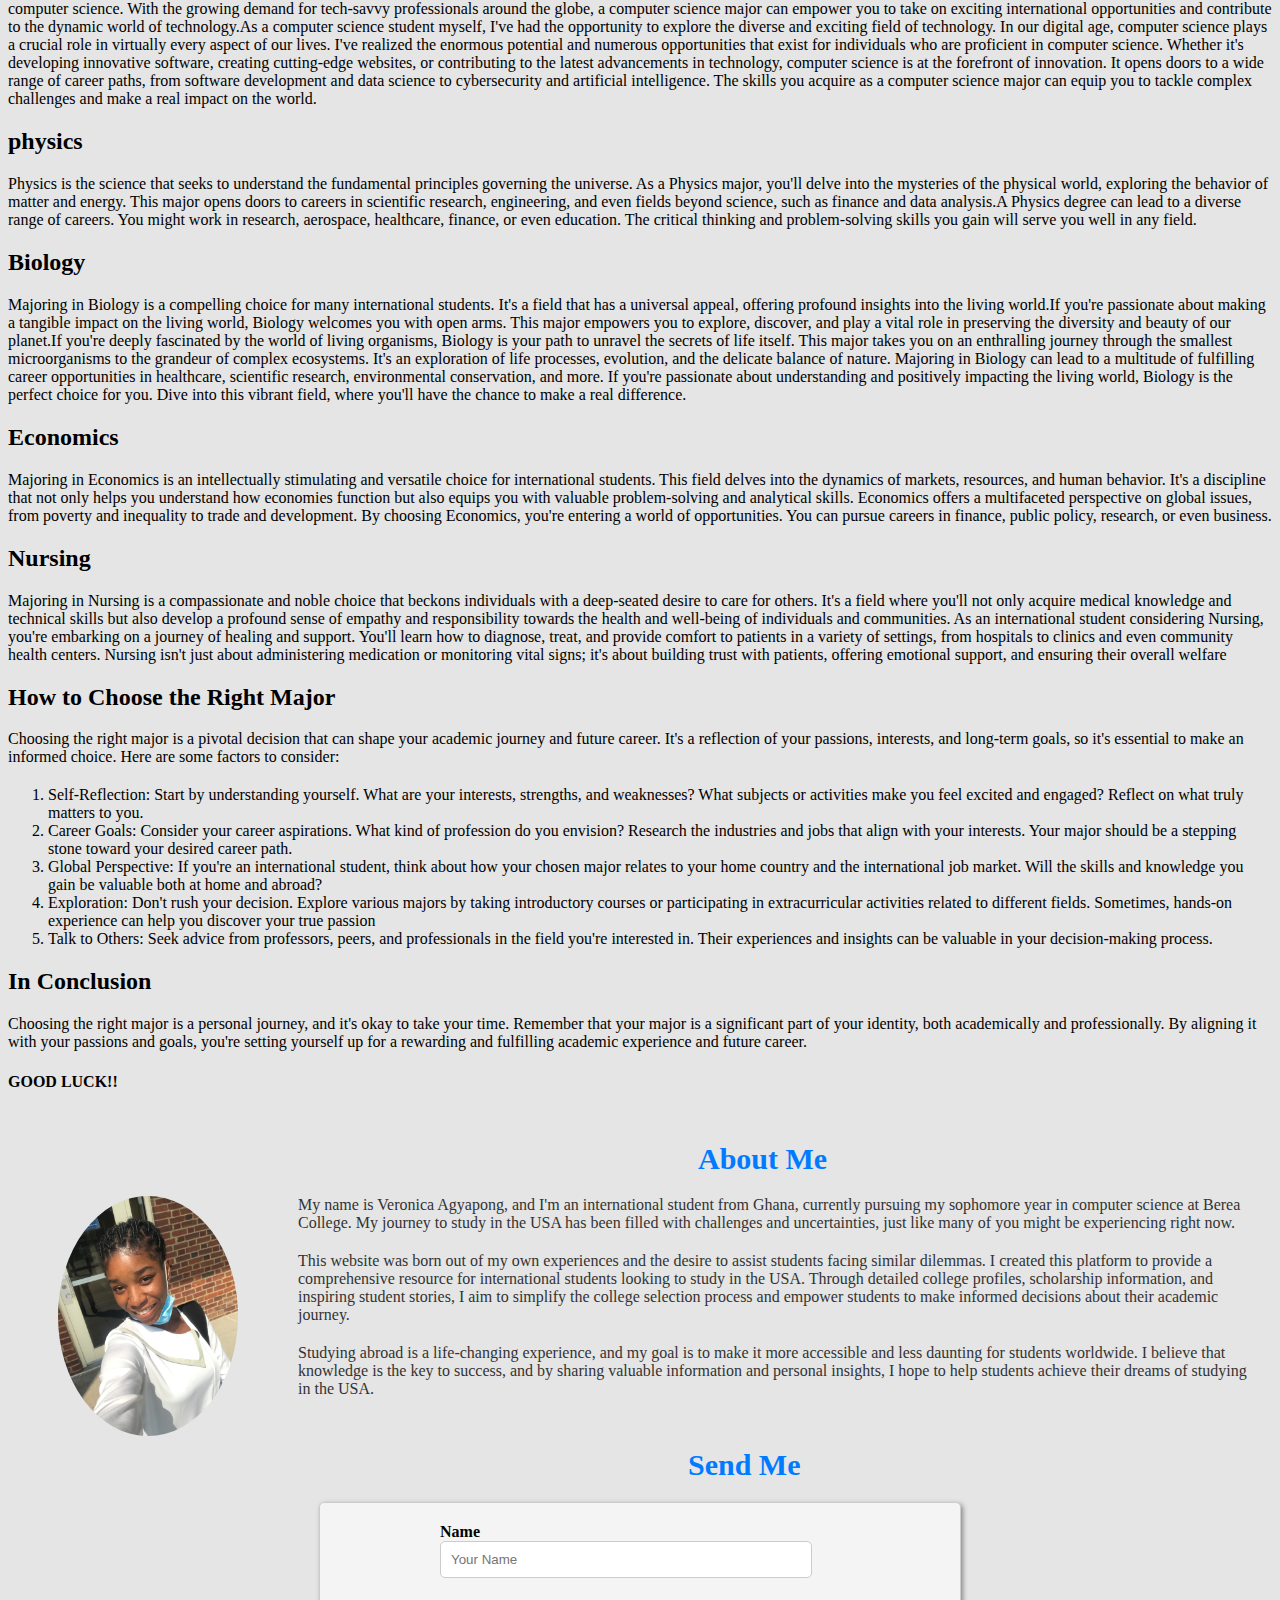
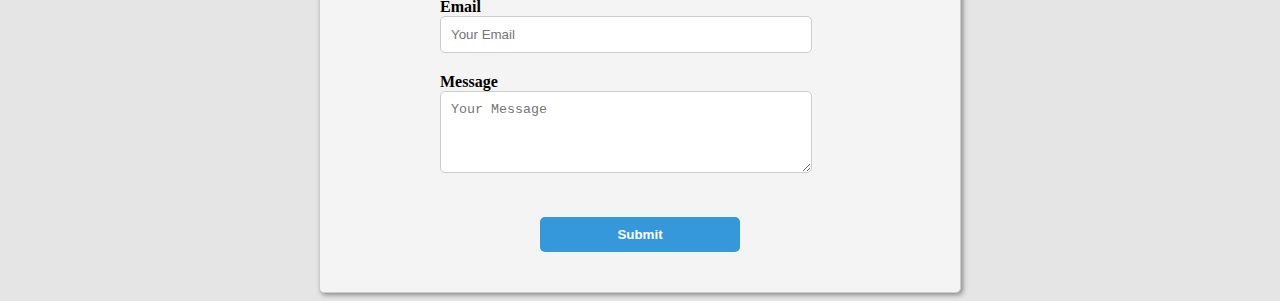
==== commit d5c6a7ab: "time slot" ====
--- a/index.html
+++ b/index.html
@@ -233,6 +233,24 @@
                   Choosing the right major is a personal journey, and it's okay to take your time. Remember that your major is a significant part of your identity, both academically and professionally. By aligning it with your passions and goals, you're setting yourself up for a rewarding and fulfilling academic experience and future career.
                 </p>
                 <h4> GOOD LUCK!!</h4>
+
+
+
+
+                <section>
+<div class="bodyAbout" id="about-me-content">
+
+
+    <h1>About Me</h1>
+    <img src="IMG_2088.JPG" Class="selfie">
+    <p>My name is Veronica Agyapong, and I'm an international student from Ghana, currently pursuing my sophomore year in computer science at Berea College. My journey to study in the USA has been filled with challenges and uncertainties, just like many of you might be experiencing right now.</p>
+
+<p>This website was born out of my own experiences and the desire to assist students facing similar dilemmas. I created this platform to provide a comprehensive resource for international students looking to study in the USA. Through detailed college profiles, scholarship information, and inspiring student stories, I aim to simplify the college selection process and empower students to make informed decisions about their academic journey.</p>
+
+<p>Studying abroad is a life-changing experience, and my goal is to make it more accessible and less daunting for students worldwide. I believe that knowledge is the key to success, and by sharing valuable information and personal insights, I hope to help students achieve their dreams of studying in the USA.</p>
+
+</div>
+	</section>
             </section>
 <header>
     <h1>Send Me </h1>
@@ -256,20 +274,7 @@
 </form>
 
 </div>
-<section>
-<div class="bodyAbout" id="about-me-content">
-
-
-    <h1>About Me</h1>
-    <img src="IMG_2088.JPG" Class="selfie">
-    <p>My name is Veronica Agyapong, and I'm an international student from Ghana, currently pursuing my sophomore year in computer science at Berea College. My journey to study in the USA has been filled with challenges and uncertainties, just like many of you might be experiencing right now.</p>
-
-<p>This website was born out of my own experiences and the desire to assist students facing similar dilemmas. I created this platform to provide a comprehensive resource for international students looking to study in the USA. Through detailed college profiles, scholarship information, and inspiring student stories, I aim to simplify the college selection process and empower students to make informed decisions about their academic journey.</p>
-
-<p>Studying abroad is a life-changing experience, and my goal is to make it more accessible and less daunting for students worldwide. I believe that knowledge is the key to success, and by sharing valuable information and personal insights, I hope to help students achieve their dreams of studying in the USA.</p>
-
-</div>
-	</section>
+
 
     <footer class="footer">
         <p>&copy; 2023 Veronica Agyapong. All rights reserved.</p>
--- a/style.css
+++ b/style.css
@@ -10,12 +10,12 @@
     scroll-behavior: smooth;
 }
 .banner{
-		height: 800px;
+		height: 400px;
 		margin: 0;
-    padding: 0;
-		background-image: linear-gradient(rgba(0,0,0,0.7),rgba(0,0,0,0.7)), url(Abroad.jpg);
-    background-position: auto;
+        padding: 0;
+
 		background-repeat: no-repeat;
+		 background-color: #1CC4B1;
 
 }
 .navbar{
@@ -28,8 +28,6 @@
 }
 .logo{
 	width: 120px;
-	cursor: pointer;
-	background-image: linear-gradient(rgba(0,0,0,0.2),rgba(0,0,0,0.2)) url(logoof.jfif);
 }
 .navbar ul li {
 	list-style:  none;
@@ -73,7 +71,7 @@
 
 .content{
 	  width:100%;
-		position: absolute;
+		position: flex;
 		top: 50%;
 		transform:translateY(-50%);
 		text-align: center;
@@ -81,12 +79,12 @@
 
 }
 .content h1{
-	font-size: 70px;
-	margin-top: 80px;
+
+	margin-top: 3px;
 }
 .content p{
-	margin: 20px;
-	font-weight: 100;
+	margin: 10px;
+	font-weight: 20;
 	line-height: 25px;
 }
 button{
@@ -221,11 +219,27 @@
             margin-bottom: 20px;
 
         }
-.content.main-heading {
-    font-size: 36px;
-    color: #007BFF;
-    margin-left: 680px;
-}
+.main-heading {
+    font-size: 30px;
+    color: black;
+    margin-right: 250px;
+   margin-left: 250px;
+
+
+}
+/* for the p in the class*/
+.content .color-context {
+    font-size: 18px;
+    color: white;
+    text-align: center;
+    margin-left: 500px;
+    margin-right: 500px;
+    padding: 10px;
+    background-color: black;
+    border-radius: 5px;
+    margin-top: 300px;
+
+  }
 
  .selfie{
     max-width: 50%;
